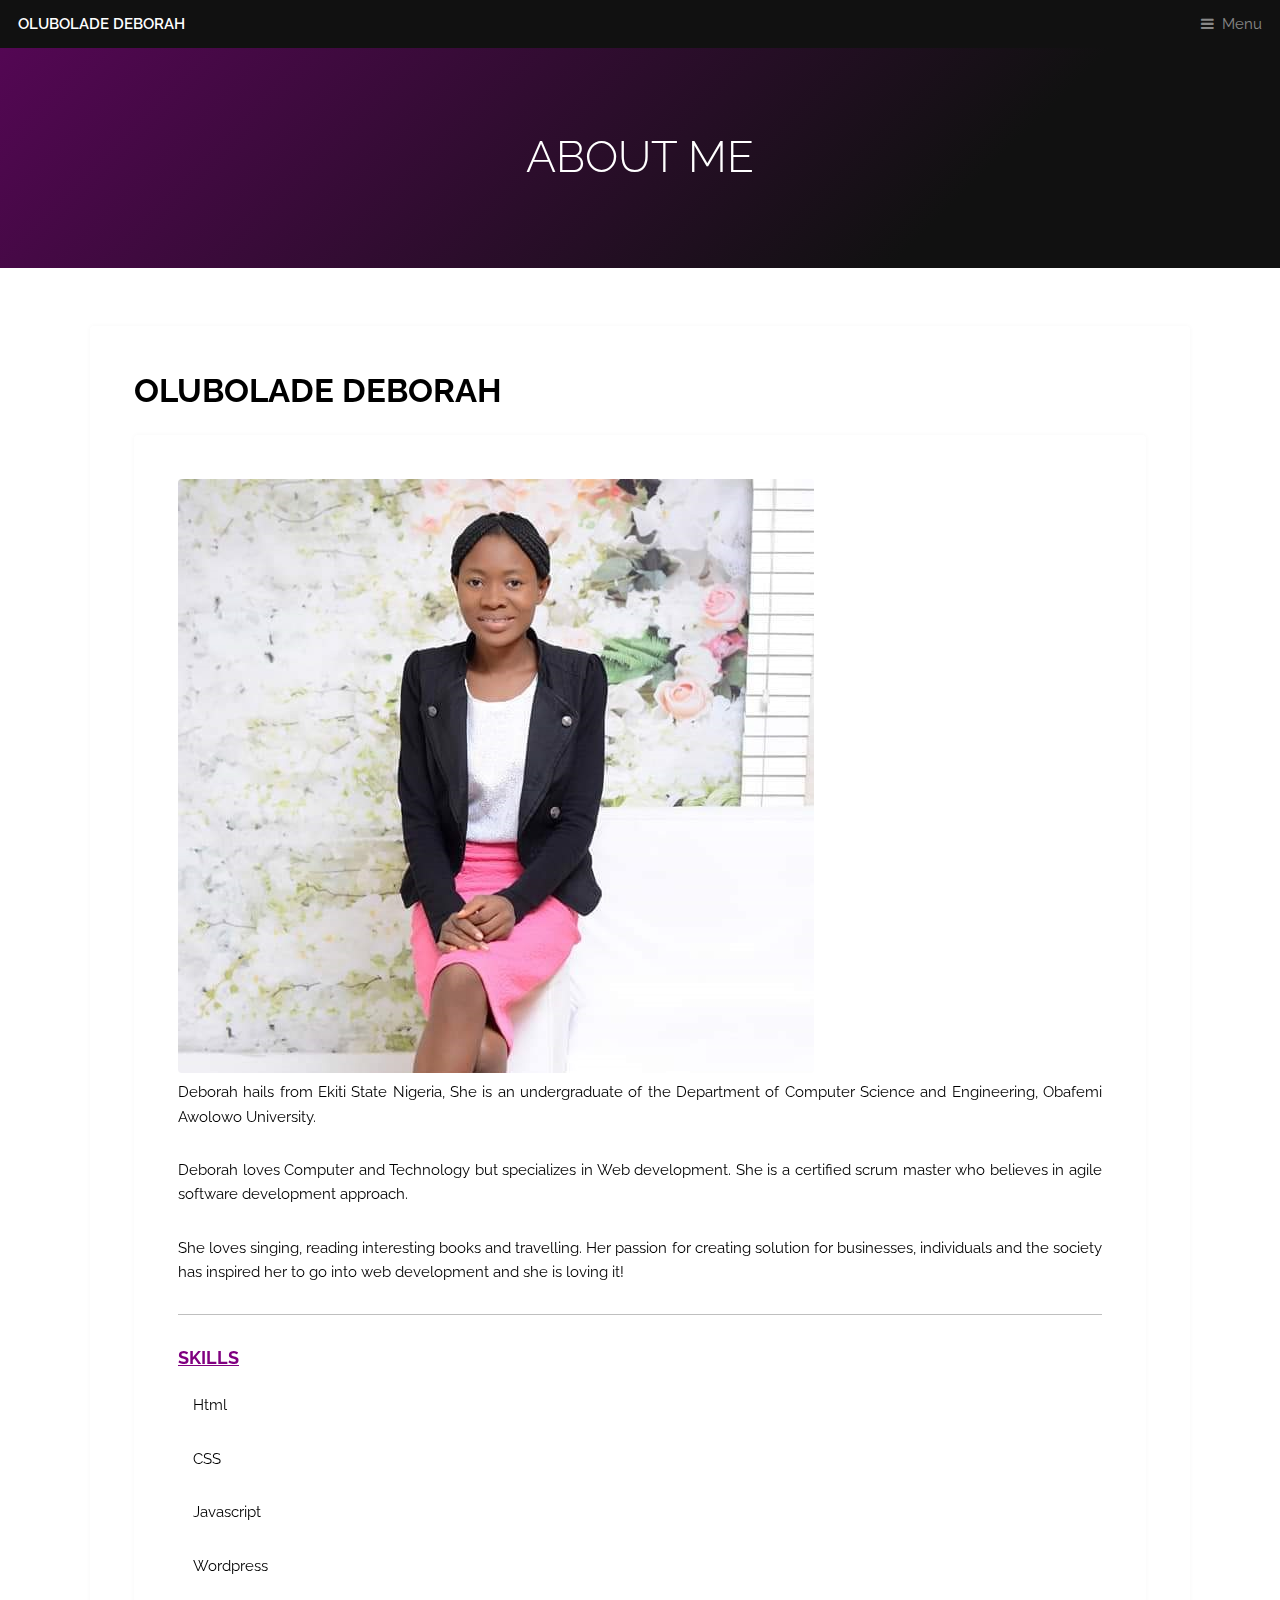
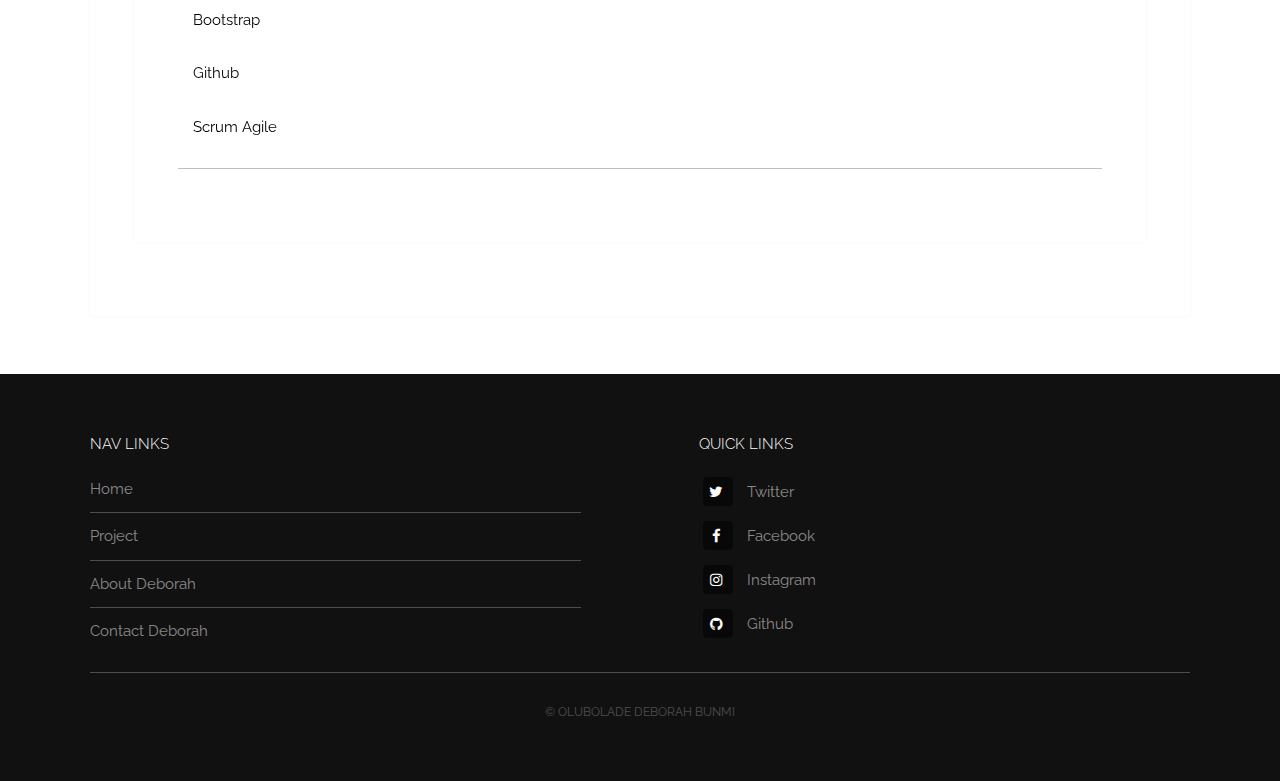
==== About Deborah.html @ fe89355e "Update About Deborah.html" ====
<!DOCTYPE HTML>

<html>
	<head>
		<title>OLUBOLADE DEBORAH</title>
		<meta charset="utf-8" />
		<meta name="viewport" content="width=device-width, initial-scale=1, user-scalable=no" />
		<meta name="description" content="" />
		<meta name="keywords" content="" />
		<link rel="stylesheet" href="main2.css" />
	</head>
	<body class="is-preload">

		<!-- Header -->
			<header id="header">
				<a class="logo" href="index.html">OLUBOLADE DEBORAH</a>
				<nav>
					<a href="#menu">Menu</a>
				</nav>
			</header>

		<!-- Nav -->
			<nav id="menu">
				<ul class="links">
					<li><a href="index.html">Home</a></li>
					<li><a href="project.html">Projects</a></li>
					<li><a href="About Deborah.html">About Me</a></li>
					<li><a href="Contact.html">Contact Deborah</a></li>
				</ul>
			</nav>

		<!-- Heading -->
			<div id="heading" >
				<h1>ABOUT ME</h1>
			</div>

		<!-- Main -->
		
			<section id="main" class="wrapper">
				<div class="inner">
					<div class="content">
						<header>
							<h2 style="margin-right:150px;font-weight:bold; color:black;">Olubolade Deborah</h2>
						</header>

						<div class="content">
							<div class="image">
												<img src="deblady.jpg" alt="debby" class="responsive" width="600" height="400" />
											</div>
						<p style="text-align:justify;font-size:11;">Deborah hails from Ekiti State Nigeria, She is an undergraduate of the Department of Computer Science and Engineering, Obafemi Awolowo University.</p> <p style="text-align:justify;font-size:11pt;">Deborah loves Computer and Technology but specializes in Web development. She is a certified scrum master who believes in agile software development approach.</p> <p style="text-align:justify;font-size:11pt;"> She loves singing, reading interesting books and travelling. Her passion for creating solution for businesses, individuals and the society has inspired her to go into web development and she is loving it!</p>

							<hr>
							<h3 style=" color:purple; font-weight: bold;"><u>Skills</u></h3>
							<ul>Html</ul>
							<ul>CSS</ul>
							<ul>Javascript</ul>
							<ul>Wordpress</ul>
							<ul>Bootstrap</ul>
							<ul>Github</ul>
							<ul>Scrum Agile</ul> </p>
						<hr />
                       				</div>
				</div>
               
			</section>

		<!-- Footer -->
			   <!-- Footer -->
               <footer id="footer">
				<div class="inner">
					<div class="content">
						
						<section>
							<h4>Nav links</h4>
							<ul class="alt">
								<li><a href="index.html">Home</a></li>
								<li><a href="project.html">Project</a></li>
								<li><a href="About Deborah.html">About Deborah</a></li>
								 <li><a href="Contact.html">Contact Deborah</a></li>
							</ul>
						</section>
						<section>
							<h4>Quick Links</h4>
							<ul class="plain">
								<li><a href="https://twitter.com/OluboladeDebor1"><i class="icon fa-twitter">&nbsp;</i>Twitter</a></li>
							<li><a href="https://facebook.com/deborah.olubolade/"><i class="icon fa-facebook">&nbsp;</i>Facebook</a></li>
							<li><a href="https://www.instagram.com/deboraholubolade5697d/"><i class="icon fa-instagram">&nbsp;</i>Instagram</a></li>
							<li><a href="https://github.com/oluboladedeb"><i class="icon fa-github">&nbsp;</i>Github</a></li>
							</ul>
						</section>
					</div>
					<div class="copyright">
						&copy; OLUBOLADE DEBORAH BUNMI
					</div>
				</div>
			</footer>

		<!-- Scripts -->
			<script src="jquery.min.js"></script>
			<script src="browser.min.js"></script>
			<script src="breakpoints.min.js"></script>
			<script src="util.js"></script>
			<script src="main.js"></script>

	</body>
</html>
---- main2.css ----
@import url(font-awesome.min.css);
@import url("https://fonts.googleapis.com/css?family=Raleway:200,300,400,500,600");
/* Basic */
@-ms-viewport {
  width: device-width; }
body {
  -ms-overflow-style: scrollbar; }

@media screen and (max-width: 480px) {
  html, body {
    min-width: 320px; } }
html {
  box-sizing: border-box; }

*, *:before, *:after {
  box-sizing: inherit; }

body {
  background: #ffffff; }
  body.is-preload *, body.is-preload *:before, body.is-preload *:after {
    -moz-animation: none !important;
    -webkit-animation: none !important;
    -ms-animation: none !important;
    animation: none !important;
    -moz-transition: none !important;
    -webkit-transition: none !important;
    -ms-transition: none !important;
    transition: none !important; }

html, body, div, span, applet, object,
iframe, h1, h2, h3, h4, h5, h6, p, blockquote,
pre, a, abbr, acronym, address, big, cite,
code, del, dfn, em, img, ins, kbd, q, s, samp,
small, strike, strong, sub, sup, tt, var, b,
u, i, center, dl, dt, dd, ol, ul, li, fieldset,
form, label, legend, table, caption, tbody,
tfoot, thead, tr, th, td, article, aside,
canvas, details, embed, figure, figcaption,
footer, header, hgroup, menu, nav, output, ruby,
section, summary, time, mark, audio, video {
  margin: 0;
  padding: 0;
  border: 0;
  font-size: 100%;
  font: inherit;
  vertical-align: baseline; }

article, aside, details, figcaption, figure,
footer, header, hgroup, menu, nav, section {
  display: block; }

body {
  line-height: 1; }

ol, ul {
  list-style: none; }

blockquote, q {
  quotes: none; }
  blockquote:before, blockquote:after, q:before, q:after {
    content: '';
    content: none; }

table {
  border-collapse: collapse;
  border-spacing: 0; }

body {
  -webkit-text-size-adjust: none; }

mark {
  background-color: transparent;
  color: inherit; }

input::-moz-focus-inner {
  border: 0;
  padding: 0; }

input, select, textarea {
  -moz-appearance: none;
  -webkit-appearance: none;
  -ms-appearance: none;
  appearance: none; }

  .responsive {
    width: 100%;
    height: auto;
  }

  .rectangle {
    width: 100%;
    height: auto;
  }

/* Typography */
html {
  font-size: 13pt; }
  @media screen and (max-width: 1680px) {
    html {
      font-size: 11pt; } }
  @media screen and (max-width: 980px) {
    html {
      font-size: 12pt; } }
  @media screen and (max-width: 480px) {
    html {
      font-size: 11pt; } }

body {
  background-color: #ffffff;
  color:#000000; }

body, input, select, textarea {
  font-family: "Raleway", Arial, Helvetica, sans-serif;
  font-weight: 400;
  font-size: 1rem;
  line-height: 1.65; }

a {
  -moz-transition: color 0.2s ease-in-out;
  -webkit-transition: color 0.2s ease-in-out;
  -ms-transition: color 0.2s ease-in-out;
  transition: color 0.2s ease-in-out;
  text-decoration: underline; }
  a:hover {
    text-decoration: none; }

strong, b {
  font-weight: 600; }

em, i {
  font-style: italic; }

p {
  margin: 0 0 2rem 0; }

header.special {
  text-align: center;
  margin-bottom: 4rem; }
  header.special p {
    max-width: 75%;
    margin-left: auto;
    margin-right: auto; }

h1, h2, h3, h4, h5, h6 {
  font-weight: 300;
  line-height: 1.5;
  text-transform: uppercase;
  margin: 0 0 1.5rem 0; }
  h1 a, h2 a, h3 a, h4 a, h5 a, h6 a {
    color: inherit;
    text-decoration: none; }

h1 {
  font-size: 3rem;
  line-height: 1.2; }

h2 {
  font-size: 2.25rem;
  line-height: 1.3; }

h3 {
  font-size: 1.25rem; }

h4 {
  font-size: 1rem; }

h5 {
  font-size: 0.9rem; }

h6 {
  font-size: 0.7rem; }

@media screen and (max-width: 736px) {
  h1 {
    font-size: 2.75rem;
    line-height: 1.3; }

  h2 {
    font-size: 1.75rem;
    line-height: 1.5; }

  h3 {
    font-size: 1.25rem; } }
sub {
  font-size: 0.8rem;
  position: relative;
  top: 0.5rem; }

sup {
  font-size: 0.8rem;
  position: relative;
  top: -0.5rem; }

blockquote {
  border-left: solid 0.5rem;
  font-style: italic;
  margin: 0 0 2rem 0;
  padding: 1rem 0 1rem 2rem; }

code {
  border-radius: 4px;
  border: solid 1px;
  font-family: "Courier New", monospace;
  font-size: 0.9rem;
  margin: 0 0.25rem;
  padding: 0.25rem 0.65rem; }

pre {
  -webkit-overflow-scrolling: touch;
  font-family: "Courier New", monospace;
  font-size: 0.9rem;
  margin: 0 0 2rem 0; }
  pre code {
    display: block;
    line-height: 1.75;
    padding: 1rem 1.5rem;
    overflow-x: auto; }

hr {
  border: 0;
  border-bottom: solid 1px;
  margin: 2rem 0; }
  hr.major {
    margin: 4rem 0; }

input, select, textarea {
  color: #555555; }

a {
  color: #ce1b28; }

strong, b {
  color: #555555; }

h1, h2, h3, h4, h5, h6 {
  color: #555555; }

blockquote {
  border-left-color: rgba(0, 0, 0, 0.25); }

code {
  background: rgba(0, 0, 0, 0.075);
  border-color: rgba(0, 0, 0, 0.25); }

hr {
  border-bottom-color: rgba(0, 0, 0, 0.25); }

/* Inner */
.inner {
  margin: 0 auto;
  width: 75rem;
  max-width: calc(100% - 6rem); }
  @media screen and (max-width: 480px) {
    .inner {
      max-width: calc(100% - 3rem); } }

/* Button */
input[type="submit"],
input[type="reset"],
input[type="button"],
button,
.button {
  -moz-appearance: none;
  -webkit-appearance: none;
  -ms-appearance: none;
  appearance: none;
  -moz-transition: background-color 0.2s ease-in-out, box-shadow 0.2s ease-in-out, color 0.2s ease-in-out;
  -webkit-transition: background-color 0.2s ease-in-out, box-shadow 0.2s ease-in-out, color 0.2s ease-in-out;
  -ms-transition: background-color 0.2s ease-in-out, box-shadow 0.2s ease-in-out, color 0.2s ease-in-out;
  transition: background-color 0.2s ease-in-out, box-shadow 0.2s ease-in-out, color 0.2s ease-in-out;
  border: 0;
  border-radius: 4px;
  cursor: pointer;
  display: inline-block;
  font-weight: 600;
  height: 3.25rem;
  line-height: 3.25rem;
  padding: 0 1.75rem;
  text-align: center;
  text-decoration: none;
  white-space: nowrap; }
  input[type="submit"].small,
  input[type="reset"].small,
  input[type="button"].small,
  button.small,
  .button.small {
    font-size: 0.8rem;
    height: 2.4375rem;
    line-height: 2.4375rem;
    padding: 0 1.25rem; }
  input[type="submit"].large,
  input[type="reset"].large,
  input[type="button"].large,
  button.large,
  .button.large {
    font-size: 1.35rem;
    height: 4.0625rem;
    line-height: 4.0625rem;
    padding: 0 2rem; }
  input[type="submit"].wide,
  input[type="reset"].wide,
  input[type="button"].wide,
  button.wide,
  .button.wide {
    min-width: 13rem; }
  input[type="submit"].icon:before,
  input[type="reset"].icon:before,
  input[type="button"].icon:before,
  button.icon:before,
  .button.icon:before {
    margin-right: 0.5rem; }
  input[type="submit"].fit,
  input[type="reset"].fit,
  input[type="button"].fit,
  button.fit,
  .button.fit {
    width: 100%; }
  input[type="submit"].disabled, input[type="submit"]:disabled,
  input[type="reset"].disabled,
  input[type="reset"]:disabled,
  input[type="button"].disabled,
  input[type="button"]:disabled,
  button.disabled,
  button:disabled,
  .button.disabled,
  .button:disabled {
    pointer-events: none;
    opacity: 0.25; }

input[type="submit"],
input[type="reset"],
input[type="button"],
button,
.button {
  background-color: transparent;
  box-shadow: inset 0 0 0 1px #555555;
  color: #555555 !important; }
  input[type="submit"]:hover,
  input[type="reset"]:hover,
  input[type="button"]:hover,
  button:hover,
  .button:hover {
    box-shadow: inset 0 0 0 1px #ce1b28;
    color: #ce1b28 !important; }
    input[type="submit"]:hover:active,
    input[type="reset"]:hover:active,
    input[type="button"]:hover:active,
    button:hover:active,
    .button:hover:active {
      background-color: rgba(206, 27, 40, 0.25); }
  input[type="submit"].primary,
  input[type="reset"].primary,
  input[type="button"].primary,
  button.primary,
  .button.primary {
    box-shadow: none;
    background-color: #ce1b28;
    color: #ffffff !important; }
    input[type="submit"].primary:hover,
    input[type="reset"].primary:hover,
    input[type="button"].primary:hover,
    button.primary:hover,
    .button.primary:hover {
      background-color: #e2212f;
      box-shadow: none; }
      input[type="submit"].primary:hover:active,
      input[type="reset"].primary:hover:active,
      input[type="button"].primary:hover:active,
      button.primary:hover:active,
      .button.primary:hover:active {
        background-color: #b71824; }

/* Form */
form {
  margin: 0 0 2rem 0; }

input[type="text"],
input[type="password"],
input[type="email"],
input[type="tel"],
input[type="search"],
input[type="url"],
select,
textarea {
  -moz-appearance: none;
  -webkit-appearance: none;
  -ms-appearance: none;
  appearance: none;
  border-radius: 4px;
  border: none;
  border: solid 1px;
  color: inherit;
  display: block;
  outline: 0;
  padding: 0 1rem;
  text-decoration: none;
  width: 100%; }
  input[type="text"]:invalid,
  input[type="password"]:invalid,
  input[type="email"]:invalid,
  input[type="tel"]:invalid,
  input[type="search"]:invalid,
  input[type="url"]:invalid,
  select:invalid,
  textarea:invalid {
    box-shadow: none; }

label {
  display: block;
  font-size: 1rem;
  font-weight: 600;
  margin: 0 0 1rem 0; }

input[type="text"],
input[type="password"],
input[type="email"],
input[type="tel"],
input[type="search"],
input[type="url"] {
  height: 3.25rem; }

select {
  background-size: 1.25rem;
  background-repeat: no-repeat;
  background-position: calc(100% - 1rem) center;
  height: 3.25rem;
  padding-right: 3.25rem;
  text-overflow: ellipsis; }
  select:focus::-ms-value {
    background-color: transparent; }
  select::-ms-expand {
    display: none; }

textarea {
  padding: 0.75rem 1rem; }

input[type="checkbox"],
input[type="radio"] {
  -moz-appearance: none;
  -webkit-appearance: none;
  -ms-appearance: none;
  appearance: none;
  display: block;
  float: left;
  margin-right: -2rem;
  opacity: 0;
  width: 1rem;
  z-index: -1; }
  input[type="checkbox"] + label,
  input[type="radio"] + label {
    text-decoration: none;
    cursor: pointer;
    display: inline-block;
    font-size: 1rem;
    font-weight: 400;
    padding-left: 2.825rem;
    padding-right: 0.875rem;
    position: relative; }
    input[type="checkbox"] + label:before,
    input[type="radio"] + label:before {
      -moz-osx-font-smoothing: grayscale;
      -webkit-font-smoothing: antialiased;
      font-family: FontAwesome;
      font-style: normal;
      font-weight: normal;
      text-transform: none !important; }
    input[type="checkbox"] + label:before,
    input[type="radio"] + label:before {
      border-radius: 4px;
      border: solid 1px;
      content: '';
      display: inline-block;
      height: 1.95rem;
      left: 0;
      line-height: 1.86875rem;
      position: absolute;
      text-align: center;
      top: -0.1625rem;
      width: 1.95rem; }
  input[type="checkbox"]:checked + label:before,
  input[type="radio"]:checked + label:before {
    content: '\f00c'; }

input[type="checkbox"] + label:before {
  border-radius: 4px; }

input[type="radio"] + label:before {
  border-radius: 100%; }

::-webkit-input-placeholder {
  opacity: 1.0; }

:-moz-placeholder {
  opacity: 1.0; }

::-moz-placeholder {
  opacity: 1.0; }

:-ms-input-placeholder {
  opacity: 1.0; }

label {
  color: #555555; }

input[type="text"],
input[type="password"],
input[type="email"],
input[type="tel"],
input[type="search"],
input[type="url"],
select,
textarea {
  background-color: rgba(0, 0, 0, 0.075);
  border-color: rgba(0, 0, 0, 0.25); }
  input[type="text"]:focus,
  input[type="password"]:focus,
  input[type="email"]:focus,
  input[type="tel"]:focus,
  input[type="search"]:focus,
  input[type="url"]:focus,
  select:focus,
  textarea:focus {
    border-color: #ce1b28;
    box-shadow: 0 0 0 1px #ce1b28; }

select {
  background-image: url("data:image/svg+xml;charset=utf8,%3Csvg xmlns='http://www.w3.org/2000/svg' width='40' height='40' preserveAspectRatio='none' viewBox='0 0 40 40'%3E%3Cpath d='M9.4,12.3l10.4,10.4l10.4-10.4c0.2-0.2,0.5-0.4,0.9-0.4c0.3,0,0.6,0.1,0.9,0.4l3.3,3.3c0.2,0.2,0.4,0.5,0.4,0.9 c0,0.4-0.1,0.6-0.4,0.9L20.7,31.9c-0.2,0.2-0.5,0.4-0.9,0.4c-0.3,0-0.6-0.1-0.9-0.4L4.3,17.3c-0.2-0.2-0.4-0.5-0.4-0.9 c0-0.4,0.1-0.6,0.4-0.9l3.3-3.3c0.2-0.2,0.5-0.4,0.9-0.4S9.1,12.1,9.4,12.3z' fill='rgba(0, 0, 0, 0.25)' /%3E%3C/svg%3E"); }
  select option {
    color: #444444;
    background-color: #ffffff; }

input[type="checkbox"] + label,
input[type="radio"] + label {
  color: #444444; }
  input[type="checkbox"] + label:before,
  input[type="radio"] + label:before {
    background: rgba(0, 0, 0, 0.075);
    border-color: rgba(0, 0, 0, 0.25); }
input[type="checkbox"]:checked + label:before,
input[type="radio"]:checked + label:before {
  background-color: #ce1b28;
  border-color: #ce1b28;
  color: #ffffff; }
input[type="checkbox"]:focus + label:before,
input[type="radio"]:focus + label:before {
  border-color: #ce1b28;
  box-shadow: 0 0 0 1px #ce1b28; }

::-webkit-input-placeholder {
  color: #bbbbbb !important; }

:-moz-placeholder {
  color: #bbbbbb !important; }

::-moz-placeholder {
  color: #bbbbbb !important; }

:-ms-input-placeholder {
  color: #bbbbbb !important; }

/* List */
ol {
  list-style: decimal;
  margin: 0 0 2rem 0;
  padding-left: 1.25rem; }
  ol li {
    padding-left: 0.25rem; }

ul {
  list-style: disc;
  margin: 0 0 2rem 0;
  padding-left: 1rem; }
  ul li {
    padding-left: 0.325rem; }
  ul.plain {
    list-style: none;
    padding-left: 0; }
    ul.plain li {
      margin-bottom: 1rem; }
      ul.plain li .icon {
        border-radius: 4px;
        color: #ffffff;
        display: inline-block;
        margin-right: 1rem;
        text-align: center;
        width: 2rem;
        height: 2rem;
        line-height: 2rem;
        background: rgba(0, 0, 0, 0.5); }
  ul.alt {
    list-style: none;
    padding-left: 0; }
    ul.alt li {
      border-top: solid 1px;
      padding: 0.75rem 0; }
      ul.alt li:first-child {
        border-top: 0;
        padding-top: 0; }
      ul.alt li:last-child {
        padding-bottom: 0; }

dl {
  margin: 0 0 2rem 0; }
  dl dt {
    display: block;
    font-weight: 600;
    margin: 0 0 1rem 0; }
  dl dd {
    margin-left: 1.5rem; }

ul.alt li {
  border-top-color: rgba(0, 0, 0, 0.25); }

/* Table */
.table-wrapper {
  -webkit-overflow-scrolling: touch;
  overflow-x: auto; }

table {
  margin: 0 0 2rem 0;
  width: 100%; }
  table tbody tr {
    border: solid 1px;
    border-left: 0;
    border-right: 0; }
  table td {
    padding: 0.75rem 0.75rem; }
  table th {
    font-size: 0.9rem;
    font-weight: 600;
    padding: 0 0.75rem 0.75rem 0.75rem;
    text-align: left; }
  table thead {
    border-bottom: solid 2px; }
  table tfoot {
    border-top: solid 2px; }
  table.alt {
    border-collapse: separate; }
    table.alt tbody tr td {
      border: solid 1px;
      border-left-width: 0;
      border-top-width: 0; }
      table.alt tbody tr td:first-child {
        border-left-width: 1px; }
    table.alt tbody tr:first-child td {
      border-top-width: 1px; }
    table.alt thead {
      border-bottom: 0; }
    table.alt tfoot {
      border-top: 0; }

table tbody tr {
  border-color: rgba(0, 0, 0, 0.25); }
  table tbody tr:nth-child(2n + 1) {
    background-color: rgba(0, 0, 0, 0.075); }
table th {
  color: #555555; }
table thead {
  border-bottom-color: rgba(0, 0, 0, 0.25); }
table tfoot {
  border-top-color: rgba(0, 0, 0, 0.25); }
table.alt tbody tr td {
  border-color: rgba(0, 0, 0, 0.25); }

/* Highlights */
.highlights {
  width: 100%;
  margin: 2.5rem 0;
  display: -moz-flex;
  display: -webkit-flex;
  display: -ms-flex;
  display: flex;
  -moz-flex-wrap: wrap;
  -webkit-flex-wrap: wrap;
  -ms-flex-wrap: wrap;
  flex-wrap: wrap;
  -moz-align-items: -moz-stretch;
  -webkit-align-items: -webkit-stretch;
  -ms-align-items: -ms-stretch;
  align-items: stretch; }
  .highlights > * {
    -moz-flex-shrink: 1;
    -webkit-flex-shrink: 1;
    -ms-flex-shrink: 1;
    flex-shrink: 1;
    -moz-flex-grow: 0;
    -webkit-flex-grow: 0;
    -ms-flex-grow: 0;
    flex-grow: 0; }
  .highlights > * {
    width: 33.3333333333%; }
  .highlights > * {
    padding: 1.5rem;
    width: calc(33.3333333333% + 1rem); }
  .highlights > :nth-child(-n + 3) {
    padding-top: 0; }
  .highlights > :nth-last-child(-n + 3) {
    padding-bottom: 0; }
  .highlights > :nth-child(3n + 1) {
    padding-left: 0; }
  .highlights > :nth-child(3n) {
    padding-right: 0; }
  .highlights > :nth-child(3n + 1),
  .highlights > :nth-child(3n) {
    width: calc(33.3333333333% + -0.5rem); }
  .highlights .content {
    border-radius: 4px;
    height: 100%;
    padding: 3rem;
    text-align: center; }
    .highlights .content .icon {
      font-size: 5rem; }
  .highlights > div > :last-child {
    margin-bottom: 0; }
  @media screen and (max-width: 980px) {
    .highlights > * {
      width: 50%; }
    .highlights > * {
      padding: 1rem;
      width: calc(33.3333333333% + 0.6666666667rem); }
    .highlights > :nth-child(-n + 3) {
      padding-top: 1rem; }
    .highlights > :nth-last-child(-n + 3) {
      padding-bottom: 1rem; }
    .highlights > :nth-child(3n + 1) {
      padding-left: 1rem; }
    .highlights > :nth-child(3n) {
      padding-right: 1rem; }
    .highlights > :nth-child(3n + 1),
    .highlights > :nth-child(3n) {
      padding: 1rem;
      width: calc(50% + 1rem); }
    .highlights > * {
      padding: 1rem;
      width: calc(50% + 1rem); }
    .highlights > :nth-child(-n + 2) {
      padding-top: 0; }
    .highlights > :nth-last-child(-n + 2) {
      padding-bottom: 0; }
    .highlights > :nth-child(2n + 1) {
      padding-left: 0; }
    .highlights > :nth-child(2n) {
      padding-right: 0; }
    .highlights > :nth-child(2n + 1),
    .highlights > :nth-child(2n) {
      width: calc(50% + 0rem); }
    .highlights .content {
      padding: 2rem; } }
  @media screen and (max-width: 736px) {
    .highlights > * {
      width: 100%; }
    .highlights > * {
      padding: 1rem;
      width: calc(33.3333333333% + 0.6666666667rem); }
    .highlights > :nth-child(-n + 3) {
      padding-top: 1rem; }
    .highlights > :nth-last-child(-n + 3) {
      padding-bottom: 1rem; }
    .highlights > :nth-child(3n + 1) {
      padding-left: 1rem; }
    .highlights > :nth-child(3n) {
      padding-right: 1rem; }
    .highlights > :nth-child(3n + 1),
    .highlights > :nth-child(3n) {
      padding: 1rem;
      width: calc(100% + 2rem); }
    .highlights > * {
      padding: 1rem;
      width: calc(50% + 1rem); }
    .highlights > :nth-child(-n + 2) {
      padding-top: 1rem; }
    .highlights > :nth-last-child(-n + 2) {
      padding-bottom: 1rem; }
    .highlights > :nth-child(2n + 1) {
      padding-left: 1rem; }
    .highlights > :nth-child(2n) {
      padding-right: 1rem; }
    .highlights > :nth-child(2n + 1),
    .highlights > :nth-child(2n) {
      padding: 1rem;
      width: calc(100% + 2rem); }
    .highlights > * {
      padding: 1rem;
      width: calc(100% + 2rem); }
    .highlights > :nth-child(-n + 1) {
      padding-top: 0; }
    .highlights > :nth-last-child(-n + 1) {
      padding-bottom: 0; }
    .highlights > :nth-child(1n + 1) {
      padding-left: 0; }
    .highlights > :nth-child(1n) {
      padding-right: 0; }
    .highlights > :nth-child(1n + 1),
    .highlights > :nth-child(1n) {
      width: calc(100% + 1rem); } }

.highlights .content {
  background: #ffffff;
  box-shadow: 0px 0px 4px 1px rgba(0, 0, 0, 0.025); }

  /*contact input*/
  .form-control{
    width:100px;
    height:auto;
  }

  /*eduweb*/
.debbypro {
  width: 100%;
  height: auto;
}
.edusite
{
  width: 100%;
  height: auto;
}
/*vic store*/
.bagpro {
  width: 100%;
  height: auto;
}

.healthpro {
  width: 100%;
  height: auto;
}

.lanpro {
  width: 100%;
  height: auto;
}
/* Testimonials */
.testimonials {
  margin: 2.5rem 0;
  width: 100%;
  display: -moz-flex;
  display: -webkit-flex;
  display: -ms-flex;
  display: flex;
  -moz-flex-wrap: wrap;
  -webkit-flex-wrap: wrap;
  -ms-flex-wrap: wrap;
  flex-wrap: wrap;
  -moz-align-items: -moz-stretch;
  -webkit-align-items: -webkit-stretch;
  -ms-align-items: -ms-stretch;
  align-items: stretch; }
  .testimonials > * {
    -moz-flex-shrink: 1;
    -webkit-flex-shrink: 1;
    -ms-flex-shrink: 1;
    flex-shrink: 1;
    -moz-flex-grow: 0;
    -webkit-flex-grow: 0;
    -ms-flex-grow: 0;
    flex-grow: 0; }
  .testimonials > * {
    width: 33.3333333333%; }
  .testimonials > * {
    padding: 1.5rem;
    width: calc(33.3333333333% + 1rem); }
  .testimonials > :nth-child(-n + 3) {
    padding-top: 0; }
  .testimonials > :nth-last-child(-n + 3) {
    padding-bottom: 0; }
  .testimonials > :nth-child(3n + 1) {
    padding-left: 0; }
  .testimonials > :nth-child(3n) {
    padding-right: 0; }
  .testimonials > :nth-child(3n + 1),
  .testimonials > :nth-child(3n) {
    width: calc(33.3333333333% + -0.5rem); }
  .testimonials .content {
    border-radius: 4px;
    height: 100%;
    padding: 3rem; }
    .testimonials .content .author {
      display: -moz-flex;
      display: -webkit-flex;
      display: -ms-flex;
      display: flex;
      -moz-align-items: center;
      -webkit-align-items: center;
      -ms-align-items: center;
      align-items: center; }
      .testimonials .content .author blockquote {
        margin: 0; }
      .testimonials .content .author .image {
        margin-right: 2rem;
        width: 20%; }
        .testimonials .content .author .image img {
          border-radius: 100%;
          max-width: 100%; }
    .testimonials .content .credit {
      font-size: 0.75rem; }
    .testimonials .content p:last-child {
      margin: 0; }
  .testimonials > div > :last-child {
    margin-bottom: 0; }
  @media screen and (max-width: 980px) {
    .testimonials > * {
      width: 50%; }
    .testimonials > * {
      padding: 1rem;
      width: calc(33.3333333333% + 0.6666666667rem); }
    .testimonials > :nth-child(-n + 3) {
      padding-top: 1rem; }
    .testimonials > :nth-last-child(-n + 3) {
      padding-bottom: 1rem; }
    .testimonials > :nth-child(3n + 1) {
      padding-left: 1rem; }
    .testimonials > :nth-child(3n) {
      padding-right: 1rem; }
    .testimonials > :nth-child(3n + 1),
    .testimonials > :nth-child(3n) {
      padding: 1rem;
      width: calc(50% + 1rem); }
    .testimonials > * {
      padding: 1rem;
      width: calc(50% + 1rem); }
    .testimonials > :nth-child(-n + 2) {
      padding-top: 0; }
    .testimonials > :nth-last-child(-n + 2) {
      padding-bottom: 0; }
    .testimonials > :nth-child(2n + 1) {
      padding-left: 0; }
    .testimonials > :nth-child(2n) {
      padding-right: 0; }
    .testimonials > :nth-child(2n + 1),
    .testimonials > :nth-child(2n) {
      width: calc(50% + 0rem); }
    .testimonials .content {
      padding: 2rem; } }
  @media screen and (max-width: 736px) {
    .testimonials > * {
      width: 100%; }
    .testimonials > * {
      padding: 1rem;
      width: calc(33.3333333333% + 0.6666666667rem); }
    .testimonials > :nth-child(-n + 3) {
      padding-top: 1rem; }
    .testimonials > :nth-last-child(-n + 3) {
      padding-bottom: 1rem; }
    .testimonials > :nth-child(3n + 1) {
      padding-left: 1rem; }
    .testimonials > :nth-child(3n) {
      padding-right: 1rem; }
    .testimonials > :nth-child(3n + 1),
    .testimonials > :nth-child(3n) {
      padding: 1rem;
      width: calc(100% + 2rem); }
    .testimonials > * {
      padding: 1rem;
      width: calc(50% + 1rem); }
    .testimonials > :nth-child(-n + 2) {
      padding-top: 1rem; }
    .testimonials > :nth-last-child(-n + 2) {
      padding-bottom: 1rem; }
    .testimonials > :nth-child(2n + 1) {
      padding-left: 1rem; }
    .testimonials > :nth-child(2n) {
      padding-right: 1rem; }
    .testimonials > :nth-child(2n + 1),
    .testimonials > :nth-child(2n) {
      padding: 1rem;
      width: calc(100% + 2rem); }
    .testimonials > * {
      padding: 1rem;
      width: calc(100% + 2rem); }
    .testimonials > :nth-child(-n + 1) {
      padding-top: 0; }
    .testimonials > :nth-last-child(-n + 1) {
      padding-bottom: 0; }
    .testimonials > :nth-child(1n + 1) {
      padding-left: 0; }
    .testimonials > :nth-child(1n) {
      padding-right: 0; }
    .testimonials > :nth-child(1n + 1),
    .testimonials > :nth-child(1n) {
      width: calc(100% + 1rem); } }

.testimonials .content {
  background: #ffffff;
  box-shadow: 0px 0px 4px 1px rgba(0, 0, 0, 0.025); }
  .testimonials .content .credit strong {
    color: #ce1b28; }

/* Actions */
ul.actions {
  display: -moz-flex;
  display: -webkit-flex;
  display: -ms-flex;
  display: flex;
  cursor: default;
  list-style: none;
  margin-left: -1rem;
  padding-left: 0; }
  ul.actions li {
    padding: 0 0 0 1rem;
    vertical-align: middle; }
  ul.actions.special {
    -moz-justify-content: center;
    -webkit-justify-content: center;
    -ms-justify-content: center;
    justify-content: center;
    width: calc(100% + 1rem); }
  ul.actions.stacked {
    -moz-flex-direction: column;
    -webkit-flex-direction: column;
    -ms-flex-direction: column;
    flex-direction: column;
    margin-left: 0; }
    ul.actions.stacked li {
      padding: 1.3rem 0 0 0; }
      ul.actions.stacked li:first-child {
        padding-top: 0; }
  ul.actions.fit {
    width: calc(100% + 1rem); }
    ul.actions.fit li {
      -moz-flex-grow: 1;
      -webkit-flex-grow: 1;
      -ms-flex-grow: 1;
      flex-grow: 1;
      -moz-flex-shrink: 1;
      -webkit-flex-shrink: 1;
      -ms-flex-shrink: 1;
      flex-shrink: 1;
      width: 100%; }
      ul.actions.fit li > * {
        width: 100%; }
    ul.actions.fit.stacked {
      width: 100%; }
  @media screen and (max-width: 480px) {
    ul.actions:not(.fixed) {
      -moz-flex-direction: column;
      -webkit-flex-direction: column;
      -ms-flex-direction: column;
      flex-direction: column;
      margin-left: 0;
      width: 100% !important; }
      ul.actions:not(.fixed) li {
        -moz-flex-grow: 1;
        -webkit-flex-grow: 1;
        -ms-flex-grow: 1;
        flex-grow: 1;
        -moz-flex-shrink: 1;
        -webkit-flex-shrink: 1;
        -ms-flex-shrink: 1;
        flex-shrink: 1;
        padding: 1rem 0 0 0;
        text-align: center;
        width: 100%; }
        ul.actions:not(.fixed) li > * {
          width: 100%; }
        ul.actions:not(.fixed) li:first-child {
          padding-top: 0; }
        ul.actions:not(.fixed) li input[type="submit"],
        ul.actions:not(.fixed) li input[type="reset"],
        ul.actions:not(.fixed) li input[type="button"],
        ul.actions:not(.fixed) li button,
        ul.actions:not(.fixed) li .button {
          width: 100%; }
          ul.actions:not(.fixed) li input[type="submit"].icon:before,
          ul.actions:not(.fixed) li input[type="reset"].icon:before,
          ul.actions:not(.fixed) li input[type="button"].icon:before,
          ul.actions:not(.fixed) li button.icon:before,
          ul.actions:not(.fixed) li .button.icon:before {
            margin-left: -0.5rem; } }

/* Grid */
.row {
  display: flex;
  flex-wrap: wrap;
  box-sizing: border-box; }
  .row > * {
    box-sizing: border-box; }
  .row.gtr-uniform > * > :last-child {
    margin-bottom: 0; }

.row > .imp {
  order: -1; }
.row > .col-1 {
  width: 8.3333333333%; }
.row > .off-1 {
  margin-left: 8.3333333333%; }
.row > .col-2 {
  width: 16.6666666667%; }
.row > .off-2 {
  margin-left: 16.6666666667%; }
.row > .col-3 {
  width: 25%; }
.row > .off-3 {
  margin-left: 25%; }
.row > .col-4 {
  width: 33.3333333333%; }
.row > .off-4 {
  margin-left: 33.3333333333%; }
.row > .col-5 {
  width: 41.6666666667%; }
.row > .off-5 {
  margin-left: 41.6666666667%; }
.row > .col-6 {
  width: 50%; }
.row > .off-6 {
  margin-left: 50%; }
.row > .col-7 {
  width: 58.3333333333%; }
.row > .off-7 {
  margin-left: 58.3333333333%; }
.row > .col-8 {
  width: 66.6666666667%; }
.row > .off-8 {
  margin-left: 66.6666666667%; }
.row > .col-9 {
  width: 75%; }
.row > .off-9 {
  margin-left: 75%; }
.row > .col-10 {
  width: 83.3333333333%; }
.row > .off-10 {
  margin-left: 83.3333333333%; }
.row > .col-11 {
  width: 91.6666666667%; }
.row > .off-11 {
  margin-left: 91.6666666667%; }
.row > .col-12 {
  width: 100%; }
.row > .off-12 {
  margin-left: 100%; }
.row.gtr-0 {
  margin-top: 0;
  margin-left: 0rem; }
  .row.gtr-0 > * {
    padding: 0 0 0 0rem; }
  .row.gtr-0.gtr-uniform {
    margin-top: 0rem; }
    .row.gtr-0.gtr-uniform > * {
      padding-top: 0rem; }
.row.gtr-25 {
  margin-top: 0;
  margin-left: -0.75rem; }
  .row.gtr-25 > * {
    padding: 0 0 0 0.75rem; }
  .row.gtr-25.gtr-uniform {
    margin-top: -0.75rem; }
    .row.gtr-25.gtr-uniform > * {
      padding-top: 0.75rem; }
.row.gtr-50 {
  margin-top: 0;
  margin-left: -1.5rem; }
  .row.gtr-50 > * {
    padding: 0 0 0 1.5rem; }
  .row.gtr-50.gtr-uniform {
    margin-top: -1.5rem; }
    .row.gtr-50.gtr-uniform > * {
      padding-top: 1.5rem; }
.row {
  margin-top: 0;
  margin-left: -3rem; }
  .row > * {
    padding: 0 0 0 3rem; }
  .row.gtr-uniform {
    margin-top: -3rem; }
    .row.gtr-uniform > * {
      padding-top: 3rem; }
.row.gtr-150 {
  margin-top: 0;
  margin-left: -4.5rem; }
  .row.gtr-150 > * {
    padding: 0 0 0 4.5rem; }
  .row.gtr-150.gtr-uniform {
    margin-top: -4.5rem; }
    .row.gtr-150.gtr-uniform > * {
      padding-top: 4.5rem; }
.row.gtr-200 {
  margin-top: 0;
  margin-left: -6rem; }
  .row.gtr-200 > * {
    padding: 0 0 0 6rem; }
  .row.gtr-200.gtr-uniform {
    margin-top: -6rem; }
    .row.gtr-200.gtr-uniform > * {
      padding-top: 6rem; }

@media screen and (max-width: 1680px) {
  .row {
    display: flex;
    flex-wrap: wrap;
    box-sizing: border-box; }
    .row > * {
      box-sizing: border-box; }
    .row.gtr-uniform > * > :last-child {
      margin-bottom: 0; }

  .row > .imp-xlarge {
    order: -1; }
  .row > .col-1-xlarge {
    width: 8.3333333333%; }
  .row > .off-1-xlarge {
    margin-left: 8.3333333333%; }
  .row > .col-2-xlarge {
    width: 16.6666666667%; }
  .row > .off-2-xlarge {
    margin-left: 16.6666666667%; }
  .row > .col-3-xlarge {
    width: 25%; }
  .row > .off-3-xlarge {
    margin-left: 25%; }
  .row > .col-4-xlarge {
    width: 33.3333333333%; }
  .row > .off-4-xlarge {
    margin-left: 33.3333333333%; }
  .row > .col-5-xlarge {
    width: 41.6666666667%; }
  .row > .off-5-xlarge {
    margin-left: 41.6666666667%; }
  .row > .col-6-xlarge {
    width: 50%; }
  .row > .off-6-xlarge {
    margin-left: 50%; }
  .row > .col-7-xlarge {
    width: 58.3333333333%; }
  .row > .off-7-xlarge {
    margin-left: 58.3333333333%; }
  .row > .col-8-xlarge {
    width: 66.6666666667%; }
  .row > .off-8-xlarge {
    margin-left: 66.6666666667%; }
  .row > .col-9-xlarge {
    width: 75%; }
  .row > .off-9-xlarge {
    margin-left: 75%; }
  .row > .col-10-xlarge {
    width: 83.3333333333%; }
  .row > .off-10-xlarge {
    margin-left: 83.3333333333%; }
  .row > .col-11-xlarge {
    width: 91.6666666667%; }
  .row > .off-11-xlarge {
    margin-left: 91.6666666667%; }
  .row > .col-12-xlarge {
    width: 100%; }
  .row > .off-12-xlarge {
    margin-left: 100%; }
  .row.gtr-0 {
    margin-top: 0;
    margin-left: 0rem; }
    .row.gtr-0 > * {
      padding: 0 0 0 0rem; }
    .row.gtr-0.gtr-uniform {
      margin-top: 0rem; }
      .row.gtr-0.gtr-uniform > * {
        padding-top: 0rem; }
  .row.gtr-25 {
    margin-top: 0;
    margin-left: -0.75rem; }
    .row.gtr-25 > * {
      padding: 0 0 0 0.75rem; }
    .row.gtr-25.gtr-uniform {
      margin-top: -0.75rem; }
      .row.gtr-25.gtr-uniform > * {
        padding-top: 0.75rem; }
  .row.gtr-50 {
    margin-top: 0;
    margin-left: -1.5rem; }
    .row.gtr-50 > * {
      padding: 0 0 0 1.5rem; }
    .row.gtr-50.gtr-uniform {
      margin-top: -1.5rem; }
      .row.gtr-50.gtr-uniform > * {
        padding-top: 1.5rem; }
  .row {
    margin-top: 0;
    margin-left: -3rem; }
    .row > * {
      padding: 0 0 0 3rem; }
    .row.gtr-uniform {
      margin-top: -3rem; }
      .row.gtr-uniform > * {
        padding-top: 3rem; }
  .row.gtr-150 {
    margin-top: 0;
    margin-left: -4.5rem; }
    .row.gtr-150 > * {
      padding: 0 0 0 4.5rem; }
    .row.gtr-150.gtr-uniform {
      margin-top: -4.5rem; }
      .row.gtr-150.gtr-uniform > * {
        padding-top: 4.5rem; }
  .row.gtr-200 {
    margin-top: 0;
    margin-left: -6rem; }
    .row.gtr-200 > * {
      padding: 0 0 0 6rem; }
    .row.gtr-200.gtr-uniform {
      margin-top: -6rem; }
      .row.gtr-200.gtr-uniform > * {
        padding-top: 6rem; } }
@media screen and (max-width: 1280px) {
  .row {
    display: flex;
    flex-wrap: wrap;
    box-sizing: border-box; }
    .row > * {
      box-sizing: border-box; }
    .row.gtr-uniform > * > :last-child {
      margin-bottom: 0; }

  .row > .imp-large {
    order: -1; }
  .row > .col-1-large {
    width: 8.3333333333%; }
  .row > .off-1-large {
    margin-left: 8.3333333333%; }
  .row > .col-2-large {
    width: 16.6666666667%; }
  .row > .off-2-large {
    margin-left: 16.6666666667%; }
  .row > .col-3-large {
    width: 25%; }
  .row > .off-3-large {
    margin-left: 25%; }
  .row > .col-4-large {
    width: 33.3333333333%; }
  .row > .off-4-large {
    margin-left: 33.3333333333%; }
  .row > .col-5-large {
    width: 41.6666666667%; }
  .row > .off-5-large {
    margin-left: 41.6666666667%; }
  .row > .col-6-large {
    width: 50%; }
  .row > .off-6-large {
    margin-left: 50%; }
  .row > .col-7-large {
    width: 58.3333333333%; }
  .row > .off-7-large {
    margin-left: 58.3333333333%; }
  .row > .col-8-large {
    width: 66.6666666667%; }
  .row > .off-8-large {
    margin-left: 66.6666666667%; }
  .row > .col-9-large {
    width: 75%; }
  .row > .off-9-large {
    margin-left: 75%; }
  .row > .col-10-large {
    width: 83.3333333333%; }
  .row > .off-10-large {
    margin-left: 83.3333333333%; }
  .row > .col-11-large {
    width: 91.6666666667%; }
  .row > .off-11-large {
    margin-left: 91.6666666667%; }
  .row > .col-12-large {
    width: 100%; }
  .row > .off-12-large {
    margin-left: 100%; }
  .row.gtr-0 {
    margin-top: 0;
    margin-left: 0rem; }
    .row.gtr-0 > * {
      padding: 0 0 0 0rem; }
    .row.gtr-0.gtr-uniform {
      margin-top: 0rem; }
      .row.gtr-0.gtr-uniform > * {
        padding-top: 0rem; }
  .row.gtr-25 {
    margin-top: 0;
    margin-left: -0.375rem; }
    .row.gtr-25 > * {
      padding: 0 0 0 0.375rem; }
    .row.gtr-25.gtr-uniform {
      margin-top: -0.375rem; }
      .row.gtr-25.gtr-uniform > * {
        padding-top: 0.375rem; }
  .row.gtr-50 {
    margin-top: 0;
    margin-left: -0.75rem; }
    .row.gtr-50 > * {
      padding: 0 0 0 0.75rem; }
    .row.gtr-50.gtr-uniform {
      margin-top: -0.75rem; }
      .row.gtr-50.gtr-uniform > * {
        padding-top: 0.75rem; }
  .row {
    margin-top: 0;
    margin-left: -1.5rem; }
    .row > * {
      padding: 0 0 0 1.5rem; }
    .row.gtr-uniform {
      margin-top: -1.5rem; }
      .row.gtr-uniform > * {
        padding-top: 1.5rem; }
  .row.gtr-150 {
    margin-top: 0;
    margin-left: -2.25rem; }
    .row.gtr-150 > * {
      padding: 0 0 0 2.25rem; }
    .row.gtr-150.gtr-uniform {
      margin-top: -2.25rem; }
      .row.gtr-150.gtr-uniform > * {
        padding-top: 2.25rem; }
  .row.gtr-200 {
    margin-top: 0;
    margin-left: -3rem; }
    .row.gtr-200 > * {
      padding: 0 0 0 3rem; }
    .row.gtr-200.gtr-uniform {
      margin-top: -3rem; }
      .row.gtr-200.gtr-uniform > * {
        padding-top: 3rem; } }
@media screen and (max-width: 980px) {
  .row {
    display: flex;
    flex-wrap: wrap;
    box-sizing: border-box; }
    .row > * {
      box-sizing: border-box; }
    .row.gtr-uniform > * > :last-child {
      margin-bottom: 0; }

  .row > .imp-medium {
    order: -1; }
  .row > .col-1-medium {
    width: 8.3333333333%; }
  .row > .off-1-medium {
    margin-left: 8.3333333333%; }
  .row > .col-2-medium {
    width: 16.6666666667%; }
  .row > .off-2-medium {
    margin-left: 16.6666666667%; }
  .row > .col-3-medium {
    width: 25%; }
  .row > .off-3-medium {
    margin-left: 25%; }
  .row > .col-4-medium {
    width: 33.3333333333%; }
  .row > .off-4-medium {
    margin-left: 33.3333333333%; }
  .row > .col-5-medium {
    width: 41.6666666667%; }
  .row > .off-5-medium {
    margin-left: 41.6666666667%; }
  .row > .col-6-medium {
    width: 50%; }
  .row > .off-6-medium {
    margin-left: 50%; }
  .row > .col-7-medium {
    width: 58.3333333333%; }
  .row > .off-7-medium {
    margin-left: 58.3333333333%; }
  .row > .col-8-medium {
    width: 66.6666666667%; }
  .row > .off-8-medium {
    margin-left: 66.6666666667%; }
  .row > .col-9-medium {
    width: 75%; }
  .row > .off-9-medium {
    margin-left: 75%; }
  .row > .col-10-medium {
    width: 83.3333333333%; }
  .row > .off-10-medium {
    margin-left: 83.3333333333%; }
  .row > .col-11-medium {
    width: 91.6666666667%; }
  .row > .off-11-medium {
    margin-left: 91.6666666667%; }
  .row > .col-12-medium {
    width: 100%; }
  .row > .off-12-medium {
    margin-left: 100%; }
  .row.gtr-0 {
    margin-top: 0;
    margin-left: 0rem; }
    .row.gtr-0 > * {
      padding: 0 0 0 0rem; }
    .row.gtr-0.gtr-uniform {
      margin-top: 0rem; }
      .row.gtr-0.gtr-uniform > * {
        padding-top: 0rem; }
  .row.gtr-25 {
    margin-top: 0;
    margin-left: -0.375rem; }
    .row.gtr-25 > * {
      padding: 0 0 0 0.375rem; }
    .row.gtr-25.gtr-uniform {
      margin-top: -0.375rem; }
      .row.gtr-25.gtr-uniform > * {
        padding-top: 0.375rem; }
  .row.gtr-50 {
    margin-top: 0;
    margin-left: -0.75rem; }
    .row.gtr-50 > * {
      padding: 0 0 0 0.75rem; }
    .row.gtr-50.gtr-uniform {
      margin-top: -0.75rem; }
      .row.gtr-50.gtr-uniform > * {
        padding-top: 0.75rem; }
  .row {
    margin-top: 0;
    margin-left: -1.5rem; }
    .row > * {
      padding: 0 0 0 1.5rem; }
    .row.gtr-uniform {
      margin-top: -1.5rem; }
      .row.gtr-uniform > * {
        padding-top: 1.5rem; }
  .row.gtr-150 {
    margin-top: 0;
    margin-left: -2.25rem; }
    .row.gtr-150 > * {
      padding: 0 0 0 2.25rem; }
    .row.gtr-150.gtr-uniform {
      margin-top: -2.25rem; }
      .row.gtr-150.gtr-uniform > * {
        padding-top: 2.25rem; }
  .row.gtr-200 {
    margin-top: 0;
    margin-left: -3rem; }
    .row.gtr-200 > * {
      padding: 0 0 0 3rem; }
    .row.gtr-200.gtr-uniform {
      margin-top: -3rem; }
      .row.gtr-200.gtr-uniform > * {
        padding-top: 3rem; } }
@media screen and (max-width: 736px) {
  .row {
    display: flex;
    flex-wrap: wrap;
    box-sizing: border-box; }
    .row > * {
      box-sizing: border-box; }
    .row.gtr-uniform > * > :last-child {
      margin-bottom: 0; }

  .row > .imp-small {
    order: -1; }
  .row > .col-1-small {
    width: 8.3333333333%; }
  .row > .off-1-small {
    margin-left: 8.3333333333%; }
  .row > .col-2-small {
    width: 16.6666666667%; }
  .row > .off-2-small {
    margin-left: 16.6666666667%; }
  .row > .col-3-small {
    width: 25%; }
  .row > .off-3-small {
    margin-left: 25%; }
  .row > .col-4-small {
    width: 33.3333333333%; }
  .row > .off-4-small {
    margin-left: 33.3333333333%; }
  .row > .col-5-small {
    width: 41.6666666667%; }
  .row > .off-5-small {
    margin-left: 41.6666666667%; }
  .row > .col-6-small {
    width: 50%; }
  .row > .off-6-small {
    margin-left: 50%; }
  .row > .col-7-small {
    width: 58.3333333333%; }
  .row > .off-7-small {
    margin-left: 58.3333333333%; }
  .row > .col-8-small {
    width: 66.6666666667%; }
  .row > .off-8-small {
    margin-left: 66.6666666667%; }
  .row > .col-9-small {
    width: 75%; }
  .row > .off-9-small {
    margin-left: 75%; }
  .row > .col-10-small {
    width: 83.3333333333%; }
  .row > .off-10-small {
    margin-left: 83.3333333333%; }
  .row > .col-11-small {
    width: 91.6666666667%; }
  .row > .off-11-small {
    margin-left: 91.6666666667%; }
  .row > .col-12-small {
    width: 100%; }
  .row > .off-12-small {
    margin-left: 100%; }
  .row.gtr-0 {
    margin-top: 0;
    margin-left: 0rem; }
    .row.gtr-0 > * {
      padding: 0 0 0 0rem; }
    .row.gtr-0.gtr-uniform {
      margin-top: 0rem; }
      .row.gtr-0.gtr-uniform > * {
        padding-top: 0rem; }
  .row.gtr-25 {
    margin-top: 0;
    margin-left: -0.3125rem; }
    .row.gtr-25 > * {
      padding: 0 0 0 0.3125rem; }
    .row.gtr-25.gtr-uniform {
      margin-top: -0.3125rem; }
      .row.gtr-25.gtr-uniform > * {
        padding-top: 0.3125rem; }
  .row.gtr-50 {
    margin-top: 0;
    margin-left: -0.625rem; }
    .row.gtr-50 > * {
      padding: 0 0 0 0.625rem; }
    .row.gtr-50.gtr-uniform {
      margin-top: -0.625rem; }
      .row.gtr-50.gtr-uniform > * {
        padding-top: 0.625rem; }
  .row {
    margin-top: 0;
    margin-left: -1.25rem; }
    .row > * {
      padding: 0 0 0 1.25rem; }
    .row.gtr-uniform {
      margin-top: -1.25rem; }
      .row.gtr-uniform > * {
        padding-top: 1.25rem; }
  .row.gtr-150 {
    margin-top: 0;
    margin-left: -1.875rem; }
    .row.gtr-150 > * {
      padding: 0 0 0 1.875rem; }
    .row.gtr-150.gtr-uniform {
      margin-top: -1.875rem; }
      .row.gtr-150.gtr-uniform > * {
        padding-top: 1.875rem; }
  .row.gtr-200 {
    margin-top: 0;
    margin-left: -2.5rem; }
    .row.gtr-200 > * {
      padding: 0 0 0 2.5rem; }
    .row.gtr-200.gtr-uniform {
      margin-top: -2.5rem; }
      .row.gtr-200.gtr-uniform > * {
        padding-top: 2.5rem; } }
@media screen and (max-width: 480px) {
  .row {
    display: flex;
    flex-wrap: wrap;
    box-sizing: border-box; }
    .row > * {
      box-sizing: border-box; }
    .row.gtr-uniform > * > :last-child {
      margin-bottom: 0; }

  .row > .imp-xsmall {
    order: -1; }
  .row > .col-1-xsmall {
    width: 8.3333333333%; }
  .row > .off-1-xsmall {
    margin-left: 8.3333333333%; }
  .row > .col-2-xsmall {
    width: 16.6666666667%; }
  .row > .off-2-xsmall {
    margin-left: 16.6666666667%; }
  .row > .col-3-xsmall {
    width: 25%; }
  .row > .off-3-xsmall {
    margin-left: 25%; }
  .row > .col-4-xsmall {
    width: 33.3333333333%; }
  .row > .off-4-xsmall {
    margin-left: 33.3333333333%; }
  .row > .col-5-xsmall {
    width: 41.6666666667%; }
  .row > .off-5-xsmall {
    margin-left: 41.6666666667%; }
  .row > .col-6-xsmall {
    width: 50%; }
  .row > .off-6-xsmall {
    margin-left: 50%; }
  .row > .col-7-xsmall {
    width: 58.3333333333%; }
  .row > .off-7-xsmall {
    margin-left: 58.3333333333%; }
  .row > .col-8-xsmall {
    width: 66.6666666667%; }
  .row > .off-8-xsmall {
    margin-left: 66.6666666667%; }
  .row > .col-9-xsmall {
    width: 75%; }
  .row > .off-9-xsmall {
    margin-left: 75%; }
  .row > .col-10-xsmall {
    width: 83.3333333333%; }
  .row > .off-10-xsmall {
    margin-left: 83.3333333333%; }
  .row > .col-11-xsmall {
    width: 91.6666666667%; }
  .row > .off-11-xsmall {
    margin-left: 91.6666666667%; }
  .row > .col-12-xsmall {
    width: 100%; }
  .row > .off-12-xsmall {
    margin-left: 100%; }
  .row.gtr-0 {
    margin-top: 0;
    margin-left: 0rem; }
    .row.gtr-0 > * {
      padding: 0 0 0 0rem; }
    .row.gtr-0.gtr-uniform {
      margin-top: 0rem; }
      .row.gtr-0.gtr-uniform > * {
        padding-top: 0rem; }
  .row.gtr-25 {
    margin-top: 0;
    margin-left: -0.3125rem; }
    .row.gtr-25 > * {
      padding: 0 0 0 0.3125rem; }
    .row.gtr-25.gtr-uniform {
      margin-top: -0.3125rem; }
      .row.gtr-25.gtr-uniform > * {
        padding-top: 0.3125rem; }
  .row.gtr-50 {
    margin-top: 0;
    margin-left: -0.625rem; }
    .row.gtr-50 > * {
      padding: 0 0 0 0.625rem; }
    .row.gtr-50.gtr-uniform {
      margin-top: -0.625rem; }
      .row.gtr-50.gtr-uniform > * {
        padding-top: 0.625rem; }
  .row {
    margin-top: 0;
    margin-left: -1.25rem; }
    .row > * {
      padding: 0 0 0 1.25rem; }
    .row.gtr-uniform {
      margin-top: -1.25rem; }
      .row.gtr-uniform > * {
        padding-top: 1.25rem; }
  .row.gtr-150 {
    margin-top: 0;
    margin-left: -1.875rem; }
    .row.gtr-150 > * {
      padding: 0 0 0 1.875rem; }
    .row.gtr-150.gtr-uniform {
      margin-top: -1.875rem; }
      .row.gtr-150.gtr-uniform > * {
        padding-top: 1.875rem; }
  .row.gtr-200 {
    margin-top: 0;
    margin-left: -2.5rem; }
    .row.gtr-200 > * {
      padding: 0 0 0 2.5rem; }
    .row.gtr-200.gtr-uniform {
      margin-top: -2.5rem; }
      .row.gtr-200.gtr-uniform > * {
        padding-top: 2.5rem; } }
/* Icon */
.icon {
  text-decoration: none;
  border-bottom: none;
  position: relative; }
  .icon:before {
    -moz-osx-font-smoothing: grayscale;
    -webkit-font-smoothing: antialiased;
    font-family: FontAwesome;
    font-style: normal;
    font-weight: normal;
    text-transform: none !important; }
  .icon > .label {
    display: none; }

/* Icons */
ul.icons {
  cursor: default;
  list-style: none;
  padding-left: 0; }
  ul.icons li {
    display: inline-block;
    padding: 0 1rem 0 0; }
    ul.icons li:last-child {
      padding-right: 0; }
    ul.icons li .icon:before {
      font-size: 2rem; }

/* Image */
.image {
  border-radius: 4px;
  border: 0;
  display: inline-block;
  position: relative; }
  .image img {
    border-radius: 4px;
    display: block; }
  .image.left, .image.right {
    max-width: 40%; }
    .image.left img, .image.right img {
      width: 100%; }
  .image.left {
    float: left;
    margin: 0 2rem 2rem 0;
    top: 0.25rem; }
  .image.right {
    float: right;
    margin: 0 0 2rem 2rem;
    top: 0.25rem; }
  .image.fit {
    display: block;
    margin: 0 0 2rem 0;
    width: 100%; }
    .image.fit img {
      width: 100%; }
  .image.main {
    display: block;
    margin: 0 0 3rem 0;
    width: 100%; }
    .image.main img {
      width: 100%; }

/* Wrapper */
.wrapper {
  padding: 8rem 0 6rem 0 ;
  position: relative;
  z-index: 1; }
  @media screen and (max-width: 1280px) {
    .wrapper {
      padding: 4rem 0 2rem 0 ; } }
  @media screen and (max-width: 736px) {
    .wrapper {
      padding: 3rem 0 1rem 0 ; } }
  @media screen and (max-width: 480px) {
    .wrapper {
      padding: 2rem 0 0.1rem 0 ; } }

/* Banner */
#banner {
  -ms-flex-align: center;
  -ms-flex-pack: center;
  background-color: #111111;
  color: rgba(255, 255, 255, 0.5);
  -moz-align-items: center;
  -webkit-align-items: center;
  -ms-align-items: center;
  align-items: center;
  display: -moz-flex;
  display: -webkit-flex;
  display: -ms-flex;
  display: flex;
  -moz-justify-content: center;
  -webkit-justify-content: center;
  -ms-justify-content: center;
  justify-content: center;
  background-image: url("../../images/banner.jpg");
  background-position: center;
  background-repeat: no-repeat;
  background-size: cover;
  border-top: 0;
  display: -ms-flexbox;
  height: 35rem !important;
  min-height: 35rem;
  overflow: hidden;
  position: relative;
  text-align: center;
  width: 100%; }
  #banner input, #banner select, #banner textarea {
    color: #ffffff; }
  #banner a {
    color: #ce1b28; }
  #banner strong, #banner b {
    color: #ffffff; }
  #banner h1, #banner h2, #banner h3, #banner h4, #banner h5, #banner h6 {
    color: #ffffff; }
  #banner blockquote {
    border-left-color: rgba(255, 255, 255, 0.25); }
  #banner code {
    background: rgba(255, 255, 255, 0.075);
    border-color: rgba(255, 255, 255, 0.25); }
  #banner hr {
    border-bottom-color: rgba(255, 255, 255, 0.25); }
  #banner input[type="submit"],
  #banner input[type="reset"],
  #banner input[type="button"],
  #banner button,
  #banner .button {
    background-color: transparent;
    box-shadow: inset 0 0 0 1px #ffffff;
    color: #ffffff !important; }
    #banner input[type="submit"]:hover,
    #banner input[type="reset"]:hover,
    #banner input[type="button"]:hover,
    #banner button:hover,
    #banner .button:hover {
      box-shadow: inset 0 0 0 1px #ce1b28;
      color: #ce1b28 !important; }
      #banner input[type="submit"]:hover:active,
      #banner input[type="reset"]:hover:active,
      #banner input[type="button"]:hover:active,
      #banner button:hover:active,
      #banner .button:hover:active {
        background-color: rgba(206, 27, 40, 0.25); }
    #banner input[type="submit"].primary,
    #banner input[type="reset"].primary,
    #banner input[type="button"].primary,
    #banner button.primary,
    #banner .button.primary {
      box-shadow: none;
      background-color: #ce1b28;
      color: #ffffff !important; }
      #banner input[type="submit"].primary:hover,
      #banner input[type="reset"].primary:hover,
      #banner input[type="button"].primary:hover,
      #banner button.primary:hover,
      #banner .button.primary:hover {
        background-color: #e2212f;
        box-shadow: none; }
        #banner input[type="submit"].primary:hover:active,
        #banner input[type="reset"].primary:hover:active,
        #banner input[type="button"].primary:hover:active,
        #banner button.primary:hover:active,
        #banner .button.primary:hover:active {
          background-color: #b71824; }
  #banner label {
    color: #ffffff; }
  #banner input[type="text"],
  #banner input[type="password"],
  #banner input[type="email"],
  #banner input[type="tel"],
  #banner input[type="search"],
  #banner input[type="url"],
  #banner select,
  #banner textarea {
    background-color: rgba(255, 255, 255, 0.075);
    border-color: rgba(255, 255, 255, 0.25); }
    #banner input[type="text"]:focus,
    #banner input[type="password"]:focus,
    #banner input[type="email"]:focus,
    #banner input[type="tel"]:focus,
    #banner input[type="search"]:focus,
    #banner input[type="url"]:focus,
    #banner select:focus,
    #banner textarea:focus {
      border-color: #ce1b28;
      box-shadow: 0 0 0 1px #ce1b28; }
  #banner select {
    background-image: url("data:image/svg+xml;charset=utf8,%3Csvg xmlns='http://www.w3.org/2000/svg' width='40' height='40' preserveAspectRatio='none' viewBox='0 0 40 40'%3E%3Cpath d='M9.4,12.3l10.4,10.4l10.4-10.4c0.2-0.2,0.5-0.4,0.9-0.4c0.3,0,0.6,0.1,0.9,0.4l3.3,3.3c0.2,0.2,0.4,0.5,0.4,0.9 c0,0.4-0.1,0.6-0.4,0.9L20.7,31.9c-0.2,0.2-0.5,0.4-0.9,0.4c-0.3,0-0.6-0.1-0.9-0.4L4.3,17.3c-0.2-0.2-0.4-0.5-0.4-0.9 c0-0.4,0.1-0.6,0.4-0.9l3.3-3.3c0.2-0.2,0.5-0.4,0.9-0.4S9.1,12.1,9.4,12.3z' fill='rgba(255, 255, 255, 0.25)' /%3E%3C/svg%3E"); }
    #banner select option {
      color: rgba(255, 255, 255, 0.5);
      background-color: #111111; }
  #banner input[type="checkbox"] + label,
  #banner input[type="radio"] + label {
    color: rgba(255, 255, 255, 0.5); }
    #banner input[type="checkbox"] + label:before,
    #banner input[type="radio"] + label:before {
      background: rgba(255, 255, 255, 0.075);
      border-color: rgba(255, 255, 255, 0.25); }
  #banner input[type="checkbox"]:checked + label:before,
  #banner input[type="radio"]:checked + label:before {
    background-color: #ce1b28;
    border-color: #ce1b28;
    color: #ffffff; }
  #banner input[type="checkbox"]:focus + label:before,
  #banner input[type="radio"]:focus + label:before {
    border-color: #ce1b28;
    box-shadow: 0 0 0 1px #ce1b28; }
  #banner ::-webkit-input-placeholder {
    color: rgba(255, 255, 255, 0.4) !important; }
  #banner :-moz-placeholder {
    color: rgba(255, 255, 255, 0.4) !important; }
  #banner ::-moz-placeholder {
    color: rgba(255, 255, 255, 0.4) !important; }
  #banner :-ms-input-placeholder {
    color: rgba(255, 255, 255, 0.4) !important; }
  #banner ul.alt li {
    border-top-color: rgba(255, 255, 255, 0.25); }
  #banner table tbody tr {
    border-color: rgba(255, 255, 255, 0.25); }
    #banner table tbody tr:nth-child(2n + 1) {
      background-color: rgba(255, 255, 255, 0.075); }
  #banner table th {
    color: #ffffff; }
  #banner table thead {
    border-bottom-color: rgba(255, 255, 255, 0.25); }
  #banner table tfoot {
    border-top-color: rgba(255, 255, 255, 0.25); }
  #banner table.alt tbody tr td {
    border-color: rgba(255, 255, 255, 0.25); }
  #banner .highlights .content {
    background: #111111;
    box-shadow: 0px 0px 4px 1px rgba(255, 255, 255, 0.025); }
  #banner .testimonials .content {
    background: #111111;
    box-shadow: 0px 0px 4px 1px rgba(255, 255, 255, 0.025); }
    #banner .testimonials .content .credit strong {
      color: #ce1b28; }
  #banner > .inner {
    -moz-transform: scale(1.0);
    -webkit-transform: scale(1.0);
    -ms-transform: scale(1.0);
    transform: scale(1.0);
    -moz-transition: opacity 1s ease, -moz-transform 1s ease;
    -webkit-transition: opacity 1s ease, -webkit-transform 1s ease;
    -ms-transition: opacity 1s ease, -ms-transform 1s ease;
    transition: opacity 1s ease, transform 1s ease;
    opacity: 1;
    position: relative;
    z-index: 3; }
    #banner > .inner > :last-child {
      margin-bottom: 0; }
  #banner h1 {
    font-size: 4rem;
    margin-bottom: 1rem; }
  #banner p {
    font-size: 1.5rem; }
  #banner a {
    color: rgba(255, 255, 255, 0.5);
    text-decoration: none; }
    #banner a:hover {
      color: #ffffff; }
  #banner video {
    -moz-transform: translateX(50%) translateY(50%);
    -webkit-transform: translateX(50%) translateY(50%);
    -ms-transform: translateX(50%) translateY(50%);
    transform: translateX(50%) translateY(50%);
    bottom: 50%;
    height: auto;
    min-height: 100%;
    min-width: 100%;
    overflow: hidden;
    position: absolute;
    right: 50%;
    width: auto; }
  #banner:before {
    -moz-transition: opacity 3s ease;
    -webkit-transition: opacity 3s ease;
    -ms-transition: opacity 3s ease;
    transition: opacity 3s ease;
    -moz-transition-delay: 1.25s;
    -webkit-transition-delay: 1.25s;
    -ms-transition-delay: 1.25s;
    transition-delay: 1.25s;
    background:#800080;
    content: '';
    display: block;
    height: 100%;
    left: 0;
    opacity: 0.45;
    position: absolute;
    top: 0;
    width: 100%;
    z-index: 1; }
  #banner:after {
    background: linear-gradient(135deg, rgb(231, 40, 199) 0%, #000000 74%);
    content: ' ';
    display: block;
    height: 100%;
    left: 0;
    opacity: 0.6;
    position: absolute;
    top: 0;
    border-inline-width: 100%;
    width: 100%;
    z-index: 1; }
  #banner.small {
    height: 30vh !important;
    min-height: 30vh; }
  @media screen and (max-width: 1280px) {
    #banner video {
      display: none; } }
  @media screen and (max-width: 736px) {
    #banner {
      height: auto !important;
      min-height: 0;
      padding: 4rem 2rem 4rem 2rem; }
      #banner .inner {
        width: 100%; }
      #banner h1 {
        font-size: 1.75rem;
        margin-bottom: 0.5rem;
        padding-bottom: 0; }
      #banner p {
        font-size: 1.25rem; }
      #banner br {
        display: none; }
      #banner .button {
        width: 100%; } }
  @media screen and (max-width: 480px) {
    #banner p {
      font-size: 1rem; } }
  body.is-preload #banner .inner {
    -moz-transform: scale(0.99);
    -webkit-transform: scale(0.99);
    -ms-transform: scale(0.99);
    transform: scale(0.99);
    opacity: 0; }
  body.is-preload #banner:before {
    opacity: 1; }

/* CTA */
#cta {
  background-color: #800080;
  color: rgba(255, 255, 255, 0.75);
  background-attachment: fixed;
  background-image: linear-gradient(rgba(150, 47, 209, 0.25)), rgba(150, 47, 209, 0.25), url(../../images/cta01.jpg);
  background-position: bottom;
  background-repeat: no-repeat;
  background-size: cover;
  position: relative;
  text-align: center;
  z-index: 1; }
  #cta input, #cta select, #cta textarea {
    color: #ffffff; }
  #cta a {
    color: #ffffff; }
  #cta strong, #cta b {
    color: #ffffff; }
  #cta h1, #cta h2, #cta h3, #cta h4, #cta h5, #cta h6 {
    color: #ffffff; }
  #cta blockquote {
    border-left-color: rgba(255, 255, 255, 0.25); }
  #cta code {
    background: rgba(255, 255, 255, 0.075);
    border-color: rgba(255, 255, 255, 0.25); }
  #cta hr {
    border-bottom-color: rgba(255, 255, 255, 0.25); }
  #cta input[type="submit"],
  #cta input[type="reset"],
  #cta input[type="button"],
  #cta button,
  #cta .button {
    background-color: transparent;
    box-shadow: inset 0 0 0 1px #ffffff;
    color: #ffffff !important; }
    #cta input[type="submit"]:hover,
    #cta input[type="reset"]:hover,
    #cta input[type="button"]:hover,
    #cta button:hover,
    #cta .button:hover {
      background-color: rgba(255, 255, 255, 0.1); }
      #cta input[type="submit"]:hover:active,
      #cta input[type="reset"]:hover:active,
      #cta input[type="button"]:hover:active,
      #cta button:hover:active,
      #cta .button:hover:active {
        background-color: rgba(255, 255, 255, 0.25); }
    #cta input[type="submit"].primary,
    #cta input[type="reset"].primary,
    #cta input[type="button"].primary,
    #cta button.primary,
    #cta .button.primary {
      box-shadow: none;
      background-color: #ffffff;
      color: #ce1b28 !important; }
      #cta input[type="submit"].primary:hover,
      #cta input[type="reset"].primary:hover,
      #cta input[type="button"].primary:hover,
      #cta button.primary:hover,
      #cta .button.primary:hover {
        background-color: rgba(255, 255, 255, 0.875);
        box-shadow: none; }
        #cta input[type="submit"].primary:hover:active,
        #cta input[type="reset"].primary:hover:active,
        #cta input[type="button"].primary:hover:active,
        #cta button.primary:hover:active,
        #cta .button.primary:hover:active {
          background-color: rgba(255, 255, 255, 0.5); }
  #cta label {
    color: #ffffff; }
  #cta input[type="text"],
  #cta input[type="password"],
  #cta input[type="email"],
  #cta input[type="tel"],
  #cta input[type="search"],
  #cta input[type="url"],
  #cta select,
  #cta textarea {
    background-color: rgba(255, 255, 255, 0.075);
    border-color: rgba(255, 255, 255, 0.25); }
    #cta input[type="text"]:focus,
    #cta input[type="password"]:focus,
    #cta input[type="email"]:focus,
    #cta input[type="tel"]:focus,
    #cta input[type="search"]:focus,
    #cta input[type="url"]:focus,
    #cta select:focus,
    #cta textarea:focus {
      border-color: #ffffff;
      box-shadow: 0 0 0 1px #ffffff; }
  #cta select {
    background-image: url("data:image/svg+xml;charset=utf8,%3Csvg xmlns='http://www.w3.org/2000/svg' width='40' height='40' preserveAspectRatio='none' viewBox='0 0 40 40'%3E%3Cpath d='M9.4,12.3l10.4,10.4l10.4-10.4c0.2-0.2,0.5-0.4,0.9-0.4c0.3,0,0.6,0.1,0.9,0.4l3.3,3.3c0.2,0.2,0.4,0.5,0.4,0.9 c0,0.4-0.1,0.6-0.4,0.9L20.7,31.9c-0.2,0.2-0.5,0.4-0.9,0.4c-0.3,0-0.6-0.1-0.9-0.4L4.3,17.3c-0.2-0.2-0.4-0.5-0.4-0.9 c0-0.4,0.1-0.6,0.4-0.9l3.3-3.3c0.2-0.2,0.5-0.4,0.9-0.4S9.1,12.1,9.4,12.3z' fill='rgba(255, 255, 255, 0.25)' /%3E%3C/svg%3E"); }
    #cta select option {
      color: rgba(255, 255, 255, 0.75);
      background-color: #ce1b28; }
  #cta input[type="checkbox"] + label,
  #cta input[type="radio"] + label {
    color: rgba(255, 255, 255, 0.75); }
    #cta input[type="checkbox"] + label:before,
    #cta input[type="radio"] + label:before {
      background: rgba(255, 255, 255, 0.075);
      border-color: rgba(255, 255, 255, 0.25); }
  #cta input[type="checkbox"]:checked + label:before,
  #cta input[type="radio"]:checked + label:before {
    background-color: #ffffff;
    border-color: #ffffff;
    color: #ce1b28; }
  #cta input[type="checkbox"]:focus + label:before,
  #cta input[type="radio"]:focus + label:before {
    border-color: #ffffff;
    box-shadow: 0 0 0 1px #ffffff; }
  #cta ::-webkit-input-placeholder {
    color: rgba(255, 255, 255, 0.4) !important; }
  #cta :-moz-placeholder {
    color: rgba(255, 255, 255, 0.4) !important; }
  #cta ::-moz-placeholder {
    color: rgba(255, 255, 255, 0.4) !important; }
  #cta :-ms-input-placeholder {
    color: rgba(255, 255, 255, 0.4) !important; }
  #cta ul.alt li {
    border-top-color: rgba(255, 255, 255, 0.25); }
  #cta table tbody tr {
    border-color: rgba(255, 255, 255, 0.25); }
    #cta table tbody tr:nth-child(2n + 1) {
      background-color: rgba(255, 255, 255, 0.075); }
  #cta table th {
    color: #ffffff; }
  #cta table thead {
    border-bottom-color: rgba(255, 255, 255, 0.25); }
  #cta table tfoot {
    border-top-color: rgba(255, 255, 255, 0.25); }
  #cta table.alt tbody tr td {
    border-color: rgba(255, 255, 255, 0.25); }
  #cta .highlights .content {
    background: #ce1b28;
    box-shadow: 0px 0px 4px 1px rgba(255, 255, 255, 0.025); }
  #cta .testimonials .content {
    background: #ce1b28;
    box-shadow: 0px 0px 4px 1px rgba(255, 255, 255, 0.025); }
    #cta .testimonials .content .credit strong {
      color: #ce1b28; }
  #cta .inner {
    position: relative;
    z-index: 3; }
  @media screen and (max-width: 980px) {
    #cta {
      background-attachment: scroll; } }

/* Footer */
#footer {
  background-color: #111111;
  color: rgba(255, 255, 255, 0.5);
  padding: 8rem 0 6rem 0 ; }
  #footer input, #footer select, #footer textarea {
    color: #ffffff; }
  #footer a {
    color: #ce1b28; }
  #footer strong, #footer b {
    color: #ffffff; }
  #footer h1, #footer h2, #footer h3, #footer h4, #footer h5, #footer h6 {
    color: #ffffff; }
  #footer blockquote {
    border-left-color: rgba(255, 255, 255, 0.25); }
  #footer code {
    background: rgba(255, 255, 255, 0.075);
    border-color: rgba(255, 255, 255, 0.25); }
  #footer hr {
    border-bottom-color: rgba(255, 255, 255, 0.25); }
  #footer input[type="submit"],
  #footer input[type="reset"],
  #footer input[type="button"],
  #footer button,
  #footer .button {
    background-color: transparent;
    box-shadow: inset 0 0 0 1px #ffffff;
    color: #ffffff !important; }
    #footer input[type="submit"]:hover,
    #footer input[type="reset"]:hover,
    #footer input[type="button"]:hover,
    #footer button:hover,
    #footer .button:hover {
      box-shadow: inset 0 0 0 1px #ce1b28;
      color: #ce1b28 !important; }
      #footer input[type="submit"]:hover:active,
      #footer input[type="reset"]:hover:active,
      #footer input[type="button"]:hover:active,
      #footer button:hover:active,
      #footer .button:hover:active {
        background-color: rgba(206, 27, 40, 0.25); }
    #footer input[type="submit"].primary,
    #footer input[type="reset"].primary,
    #footer input[type="button"].primary,
    #footer button.primary,
    #footer .button.primary {
      box-shadow: none;
      background-color: #ce1b28;
      color: #ffffff !important; }
      #footer input[type="submit"].primary:hover,
      #footer input[type="reset"].primary:hover,
      #footer input[type="button"].primary:hover,
      #footer button.primary:hover,
      #footer .button.primary:hover {
        background-color: #e2212f;
        box-shadow: none; }
        #footer input[type="submit"].primary:hover:active,
        #footer input[type="reset"].primary:hover:active,
        #footer input[type="button"].primary:hover:active,
        #footer button.primary:hover:active,
        #footer .button.primary:hover:active {
          background-color: #b71824; }
  #footer label {
    color: #ffffff; }
  #footer input[type="text"],
  #footer input[type="password"],
  #footer input[type="email"],
  #footer input[type="tel"],
  #footer input[type="search"],
  #footer input[type="url"],
  #footer select,
  #footer textarea {
    background-color: rgba(255, 255, 255, 0.075);
    border-color: rgba(255, 255, 255, 0.25); }
    #footer input[type="text"]:focus,
    #footer input[type="password"]:focus,
    #footer input[type="email"]:focus,
    #footer input[type="tel"]:focus,
    #footer input[type="search"]:focus,
    #footer input[type="url"]:focus,
    #footer select:focus,
    #footer textarea:focus {
      border-color: #ce1b28;
      box-shadow: 0 0 0 1px #ce1b28; }
  #footer select {
    background-image: url("data:image/svg+xml;charset=utf8,%3Csvg xmlns='http://www.w3.org/2000/svg' width='40' height='40' preserveAspectRatio='none' viewBox='0 0 40 40'%3E%3Cpath d='M9.4,12.3l10.4,10.4l10.4-10.4c0.2-0.2,0.5-0.4,0.9-0.4c0.3,0,0.6,0.1,0.9,0.4l3.3,3.3c0.2,0.2,0.4,0.5,0.4,0.9 c0,0.4-0.1,0.6-0.4,0.9L20.7,31.9c-0.2,0.2-0.5,0.4-0.9,0.4c-0.3,0-0.6-0.1-0.9-0.4L4.3,17.3c-0.2-0.2-0.4-0.5-0.4-0.9 c0-0.4,0.1-0.6,0.4-0.9l3.3-3.3c0.2-0.2,0.5-0.4,0.9-0.4S9.1,12.1,9.4,12.3z' fill='rgba(255, 255, 255, 0.25)' /%3E%3C/svg%3E"); }
    #footer select option {
      color: rgba(255, 255, 255, 0.5);
      background-color: #111111; }
  #footer input[type="checkbox"] + label,
  #footer input[type="radio"] + label {
    color: rgba(255, 255, 255, 0.5); }
    #footer input[type="checkbox"] + label:before,
    #footer input[type="radio"] + label:before {
      background: rgba(255, 255, 255, 0.075);
      border-color: rgba(255, 255, 255, 0.25); }
  #footer input[type="checkbox"]:checked + label:before,
  #footer input[type="radio"]:checked + label:before {
    background-color: #ce1b28;
    border-color: #ce1b28;
    color: #ffffff; }
  #footer input[type="checkbox"]:focus + label:before,
  #footer input[type="radio"]:focus + label:before {
    border-color: #ce1b28;
    box-shadow: 0 0 0 1px #ce1b28; }
  #footer ::-webkit-input-placeholder {
    color: rgba(255, 255, 255, 0.4) !important; }
  #footer :-moz-placeholder {
    color: rgba(255, 255, 255, 0.4) !important; }
  #footer ::-moz-placeholder {
    color: rgba(255, 255, 255, 0.4) !important; }
  #footer :-ms-input-placeholder {
    color: rgba(255, 255, 255, 0.4) !important; }
  #footer ul.alt li {
    border-top-color: rgba(255, 255, 255, 0.25); }
  #footer table tbody tr {
    border-color: rgba(255, 255, 255, 0.25); }
    #footer table tbody tr:nth-child(2n + 1) {
      background-color: rgba(255, 255, 255, 0.075); }
  #footer table th {
    color: #ffffff; }
  #footer table thead {
    border-bottom-color: rgba(255, 255, 255, 0.25); }
  #footer table tfoot {
    border-top-color: rgba(255, 255, 255, 0.25); }
  #footer table.alt tbody tr td {
    border-color: rgba(255, 255, 255, 0.25); }
  #footer .highlights .content {
    background: #111111;
    box-shadow: 0px 0px 4px 1px rgba(255, 255, 255, 0.025); }
  #footer .testimonials .content {
    background: #111111;
    box-shadow: 0px 0px 4px 1px rgba(255, 255, 255, 0.025); }
    #footer .testimonials .content .credit strong {
      color: #ce1b28; }
  #footer a {
    color: rgba(255, 255, 255, 0.5);
    text-decoration: none; }
    #footer a:hover {
      color: #ce1b28; }
  #footer .content {
    display: -moz-flex;
    display: -webkit-flex;
    display: -ms-flex;
    display: flex; }
    #footer .content section {
      width: 25%; }
      #footer .content section:first-child {
        width: 50%;
        padding-right: 4rem; }
      #footer .content section:last-child {
        padding-left: 4rem; }
  #footer .copyright {
    border-top: 1px solid;
    font-size: 0.8rem;
    opacity: 0.5;
    padding: 2rem 0;
    text-align: center; }
  @media screen and (max-width: 1280px) {
    #footer {
      padding: 4rem 0 2rem 0 ; } }
  @media screen and (max-width: 980px) {
    #footer .content {
      -moz-flex-wrap: wrap;
      -webkit-flex-wrap: wrap;
      -ms-flex-wrap: wrap;
      flex-wrap: wrap; }
      #footer .content section {
        width: 50%; }
        #footer .content section:first-child {
          width: 100%;
          padding-right: 0; } }
  @media screen and (max-width: 736px) {
    #footer {
      padding: 3rem 0 1rem 0 ; }
      #footer .content section {
        width: 100%; }
        #footer .content section:last-child {
          padding-left: 0; } }
  @media screen and (max-width: 480px) {
    #footer {
      padding: 2rem 0 0.1rem 0 ; } }

/* Header */
body {
  padding-top: 3.25rem; }
  body:before {
    content: ' ';
    background-image: url(../../images/bg.jpg);
    background-size: cover;
    background-repeat: no-repeat;
    background-attachment: fixed;
    display: block;
    position: fixed;
    left: 0;
    top: 0;
    width: 100%;
    height: 100%;
    z-index: -1;
    opacity: 0.05; }

#header {
  -moz-align-items: center;
  -webkit-align-items: center;
  -ms-align-items: center;
  align-items: center;
  display: -moz-flex;
  display: -webkit-flex;
  display: -ms-flex;
  display: flex;
  -moz-justify-content: space-between;
  -webkit-justify-content: space-between;
  -ms-justify-content: space-between;
  justify-content: space-between;
  background: #111111;
  color: rgba(255, 255, 255, 0.5);
  cursor: default;
  height: 3.25rem;
  left: 0;
  line-height: 3.25rem;
  position: fixed;
  top: 0;
  width: 100%;
  z-index: 10001; }
  #header > .logo {
    color: #ffffff;
    font-size: 1rem;
    font-weight: 600;
    height: inherit;
    line-height: inherit;
    padding: 0 1.25rem;
    text-decoration: none; }
  #header > nav > a {
    color: inherit;
    display: inline-block;
    padding: 0 0.75rem;
    text-decoration: none; }
    #header > nav > a:hover {
      color: #ffffff; }
    #header > nav > a[href="#menu"] {
      text-decoration: none;
      -webkit-tap-highlight-color: rgba(0, 0, 0, 0); }
      #header > nav > a[href="#menu"]:before {
        -moz-osx-font-smoothing: grayscale;
        -webkit-font-smoothing: antialiased;
        font-family: FontAwesome;
        font-style: normal;
        font-weight: normal;
        text-transform: none !important; }
      #header > nav > a[href="#menu"]:before {
        content: '\f0c9';
        margin: 0 0.5rem 0 0; }
    #header > nav > a + a[href="#menu"]:last-child {
      border-left: solid 1px rgba(255, 255, 255, 0.25);
      margin-left: 0.5rem;
      padding-left: 1.25rem; }
    #header > nav > a:last-child {
      padding-right: 1.25rem; }
    @media screen and (max-width: 736px) {
      #header > nav > a {
        padding: 0 0.5rem; }
        #header > nav > a + a[href="#menu"]:last-child {
          margin-left: 0.25rem;
          padding-left: 1rem; }
        #header > nav > a:last-child {
          padding-right: 1rem; } }

@media screen and (max-width: 980px) {
  body {
    padding-top: 44px; }

  #header {
    height: 44px;
    line-height: 44px; } }
@media screen and (max-width: 480px) {
  #header {
    min-width: 320px; } }
/* Heading */
#heading {
  -ms-flex-align: center;
  -ms-flex-pack: center;
  background-color: #111111;
  color: rgba(255, 255, 255, 0.5);
  -moz-align-items: center;
  -webkit-align-items: center;
  -ms-align-items: center;
  align-items: center;
  display: -moz-flex;
  display: -webkit-flex;
  display: -ms-flex;
  display: flex;
  -moz-justify-content: center;
  -webkit-justify-content: center;
  -ms-justify-content: center;
  justify-content: center;
  background-image: linear-gradient(rgba(17, 17, 17, 0.25), rgba(17, 17, 17, 0.25)), url("../../images/banner.jpg");
  background-position: center;
  background-repeat: no-repeat;
  background-size: cover;
  border-top: 0;
  display: -ms-flexbox;
  height: 15rem !important;
  min-height: 15rem;
  overflow: hidden;
  position: relative;
  text-align: center;
  width: 100%; }
  #heading input, #heading select, #heading textarea {
    color: #ffffff; }
  #heading a {
    color: #ce1b28; }
  #heading strong, #heading b {
    color: #ffffff; }
  #heading h1, #heading h2, #heading h3, #heading h4, #heading h5, #heading h6 {
    color: #ffffff; }
  #heading blockquote {
    border-left-color: rgba(255, 255, 255, 0.25); }
  #heading code {
    background: rgba(255, 255, 255, 0.075);
    border-color: rgba(255, 255, 255, 0.25); }
  #heading hr {
    border-bottom-color: rgba(255, 255, 255, 0.25); }
  #heading input[type="submit"],
  #heading input[type="reset"],
  #heading input[type="button"],
  #heading button,
  #heading .button {
    background-color: transparent;
    box-shadow: inset 0 0 0 1px #ffffff;
    color: #ffffff !important; }
    #heading input[type="submit"]:hover,
    #heading input[type="reset"]:hover,
    #heading input[type="button"]:hover,
    #heading button:hover,
    #heading .button:hover {
      box-shadow: inset 0 0 0 1px #ce1b28;
      color: #ce1b28 !important; }
      #heading input[type="submit"]:hover:active,
      #heading input[type="reset"]:hover:active,
      #heading input[type="button"]:hover:active,
      #heading button:hover:active,
      #heading .button:hover:active {
        background-color: rgba(206, 27, 40, 0.25); }
    #heading input[type="submit"].primary,
    #heading input[type="reset"].primary,
    #heading input[type="button"].primary,
    #heading button.primary,
    #heading .button.primary {
      box-shadow: none;
      background-color: #ce1b28;
      color: #ffffff !important; }
      #heading input[type="submit"].primary:hover,
      #heading input[type="reset"].primary:hover,
      #heading input[type="button"].primary:hover,
      #heading button.primary:hover,
      #heading .button.primary:hover {
        background-color: #e2212f;
        box-shadow: none; }
        #heading input[type="submit"].primary:hover:active,
        #heading input[type="reset"].primary:hover:active,
        #heading input[type="button"].primary:hover:active,
        #heading button.primary:hover:active,
        #heading .button.primary:hover:active {
          background-color: #b71824; }
  #heading label {
    color: #ffffff; }
  #heading input[type="text"],
  #heading input[type="password"],
  #heading input[type="email"],
  #heading input[type="tel"],
  #heading input[type="search"],
  #heading input[type="url"],
  #heading select,
  #heading textarea {
    background-color: rgba(255, 255, 255, 0.075);
    border-color: rgba(255, 255, 255, 0.25); }
    #heading input[type="text"]:focus,
    #heading input[type="password"]:focus,
    #heading input[type="email"]:focus,
    #heading input[type="tel"]:focus,
    #heading input[type="search"]:focus,
    #heading input[type="url"]:focus,
    #heading select:focus,
    #heading textarea:focus {
      border-color: #ce1b28;
      box-shadow: 0 0 0 1px #ce1b28; }
  #heading select {
    background-image: url("data:image/svg+xml;charset=utf8,%3Csvg xmlns='http://www.w3.org/2000/svg' width='40' height='40' preserveAspectRatio='none' viewBox='0 0 40 40'%3E%3Cpath d='M9.4,12.3l10.4,10.4l10.4-10.4c0.2-0.2,0.5-0.4,0.9-0.4c0.3,0,0.6,0.1,0.9,0.4l3.3,3.3c0.2,0.2,0.4,0.5,0.4,0.9 c0,0.4-0.1,0.6-0.4,0.9L20.7,31.9c-0.2,0.2-0.5,0.4-0.9,0.4c-0.3,0-0.6-0.1-0.9-0.4L4.3,17.3c-0.2-0.2-0.4-0.5-0.4-0.9 c0-0.4,0.1-0.6,0.4-0.9l3.3-3.3c0.2-0.2,0.5-0.4,0.9-0.4S9.1,12.1,9.4,12.3z' fill='rgba(255, 255, 255, 0.25)' /%3E%3C/svg%3E"); }
    #heading select option {
      color: rgba(255, 255, 255, 0.5);
      background-color: #111111; }
  #heading input[type="checkbox"] + label,
  #heading input[type="radio"] + label {
    color: rgba(255, 255, 255, 0.5); }
    #heading input[type="checkbox"] + label:before,
    #heading input[type="radio"] + label:before {
      background: rgba(255, 255, 255, 0.075);
      border-color: rgba(255, 255, 255, 0.25); }
  #heading input[type="checkbox"]:checked + label:before,
  #heading input[type="radio"]:checked + label:before {
    background-color: #ce1b28;
    border-color: #ce1b28;
    color: #ffffff; }
  #heading input[type="checkbox"]:focus + label:before,
  #heading input[type="radio"]:focus + label:before {
    border-color: #ce1b28;
    box-shadow: 0 0 0 1px #ce1b28; }
  #heading ::-webkit-input-placeholder {
    color: rgba(255, 255, 255, 0.4) !important; }
  #heading :-moz-placeholder {
    color: rgba(255, 255, 255, 0.4) !important; }
  #heading ::-moz-placeholder {
    color: rgba(255, 255, 255, 0.4) !important; }
  #heading :-ms-input-placeholder {
    color: rgba(255, 255, 255, 0.4) !important; }
  #heading ul.alt li {
    border-top-color: rgba(255, 255, 255, 0.25); }
  #heading table tbody tr {
    border-color: rgba(255, 255, 255, 0.25); }
    #heading table tbody tr:nth-child(2n + 1) {
      background-color: rgba(255, 255, 255, 0.075); }
  #heading table th {
    color: #ffffff; }
  #heading table thead {
    border-bottom-color: rgba(255, 255, 255, 0.25); }
  #heading table tfoot {
    border-top-color: rgba(255, 255, 255, 0.25); }
  #heading table.alt tbody tr td {
    border-color: rgba(255, 255, 255, 0.25); }
  #heading .highlights .content {
    background: #111111;
    box-shadow: 0px 0px 4px 1px rgba(255, 255, 255, 0.025); }
  #heading .testimonials .content {
    background: #111111;
    box-shadow: 0px 0px 4px 1px rgba(255, 255, 255, 0.025); }
    #heading .testimonials .content .credit strong {
      color: #ce1b28; }
  #heading:before {
    background: linear-gradient(135deg, #800080 0%, #111111 74%);
    content: ' ';
    display: block;
    height: 100%;
    left: 0;
    opacity: 0.6;
    position: absolute;
    top: 0;
    width: 100%;
    z-index: 1; }
  #heading h1 {
    margin-bottom: 0;
    position: relative;
    z-index: 2; }
  @media screen and (max-width: 980px) {
    #heading {
      padding: 2rem; } }

/* Main */
#main .content {
  background: #ffffff;
  border-radius: 4px;
  box-shadow: 0px 0px 4px 1px rgba(0, 0, 0, 0.025);
  margin-bottom: 2rem;
  padding: 3rem; }
  @media screen and (max-width: 980px) {
    #main .content {
      padding: 2rem; } }
  @media screen and (max-width: 480px) {
    #main .content {
      padding: 1.5rem; } }

/* Menu */
#menu {
  background-color: #111111;
  color: rgba(255, 255, 255, 0.5);
  -moz-transform: translateX(20rem);
  -webkit-transform: translateX(20rem);
  -ms-transform: translateX(20rem);
  transform: translateX(20rem);
  -moz-transition: -moz-transform 0.5s ease, box-shadow 0.5s ease, visibility 0.5s;
  -webkit-transition: -webkit-transform 0.5s ease, box-shadow 0.5s ease, visibility 0.5s;
  -ms-transition: -ms-transform 0.5s ease, box-shadow 0.5s ease, visibility 0.5s;
  transition: transform 0.5s ease, box-shadow 0.5s ease, visibility 0.5s;
  -webkit-overflow-scrolling: touch;
  box-shadow: none;
  height: 100%;
  max-width: 80%;
  overflow-y: auto;
  padding: 3rem 2rem;
  position: fixed;
  right: 0;
  top: 0;
  visibility: hidden;
  width: 20rem;
  z-index: 10002; }
  #menu input, #menu select, #menu textarea {
    color: #ffffff; }
  #menu a {
    color: #ce1b28; }
  #menu strong, #menu b {
    color: #ffffff; }
  #menu h1, #menu h2, #menu h3, #menu h4, #menu h5, #menu h6 {
    color: #ffffff; }
  #menu blockquote {
    border-left-color: rgba(255, 255, 255, 0.25); }
  #menu code {
    background: rgba(255, 255, 255, 0.075);
    border-color: rgba(255, 255, 255, 0.25); }
  #menu hr {
    border-bottom-color: rgba(255, 255, 255, 0.25); }
  #menu input[type="submit"],
  #menu input[type="reset"],
  #menu input[type="button"],
  #menu button,
  #menu .button {
    background-color: transparent;
    box-shadow: inset 0 0 0 1px #ffffff;
    color: #ffffff !important; }
    #menu input[type="submit"]:hover,
    #menu input[type="reset"]:hover,
    #menu input[type="button"]:hover,
    #menu button:hover,
    #menu .button:hover {
      box-shadow: inset 0 0 0 1px #ce1b28;
      color: #ce1b28 !important; }
      #menu input[type="submit"]:hover:active,
      #menu input[type="reset"]:hover:active,
      #menu input[type="button"]:hover:active,
      #menu button:hover:active,
      #menu .button:hover:active {
        background-color: rgba(206, 27, 40, 0.25); }
    #menu input[type="submit"].primary,
    #menu input[type="reset"].primary,
    #menu input[type="button"].primary,
    #menu button.primary,
    #menu .button.primary {
      box-shadow: none;
      background-color: #ce1b28;
      color: #ffffff !important; }
      #menu input[type="submit"].primary:hover,
      #menu input[type="reset"].primary:hover,
      #menu input[type="button"].primary:hover,
      #menu button.primary:hover,
      #menu .button.primary:hover {
        background-color: #e2212f;
        box-shadow: none; }
        #menu input[type="submit"].primary:hover:active,
        #menu input[type="reset"].primary:hover:active,
        #menu input[type="button"].primary:hover:active,
        #menu button.primary:hover:active,
        #menu .button.primary:hover:active {
          background-color: #b71824; }
  #menu > ul {
    margin: 0 0 1rem 0; }
    #menu > ul.links {
      list-style: none;
      padding: 0; }
      #menu > ul.links > li {
        padding: 0; }
        #menu > ul.links > li > a {
          border: 0;
          border-top: solid 1px rgba(255, 255, 255, 0.25);
          color: inherit;
          display: block;
          line-height: 3.5rem;
          text-decoration: none; }
          #menu > ul.links > li > a:hover {
            color: #ffffff; }
        #menu > ul.links > li:first-child > a {
          border-top: 0; }
  #menu .close {
    text-decoration: none;
    -moz-transition: color 0.2s ease-in-out;
    -webkit-transition: color 0.2s ease-in-out;
    -ms-transition: color 0.2s ease-in-out;
    transition: color 0.2s ease-in-out;
    -webkit-tap-highlight-color: rgba(0, 0, 0, 0);
    border: 0;
    color: rgba(255, 255, 255, 0.4);
    cursor: pointer;
    display: block;
    height: 3.25rem;
    line-height: 3.25rem;
    padding-right: 1.25rem;
    position: absolute;
    right: 0;
    text-align: right;
    top: 0;
    vertical-align: middle;
    width: 7rem; }
    #menu .close:before {
      -moz-osx-font-smoothing: grayscale;
      -webkit-font-smoothing: antialiased;
      font-family: FontAwesome;
      font-style: normal;
      font-weight: normal;
      text-transform: none !important; }
    #menu .close:before {
      content: '\f00d';
      font-size: 1.25rem; }
    #menu .close:hover {
      color: #ffffff; }
    @media screen and (max-width: 736px) {
      #menu .close {
        height: 4rem;
        line-height: 4rem; } }
  @media screen and (max-width: 736px) {
    #menu {
      padding: 2.5rem 1.75rem; } }

body.is-menu-visible #menu {
  -moz-transform: translateX(0);
  -webkit-transform: translateX(0);
  -ms-transform: translateX(0);
  transform: translateX(0);
  box-shadow: 0 0 1.5rem 0 rgba(0, 0, 0, 0.2);
  visibility: visible; }
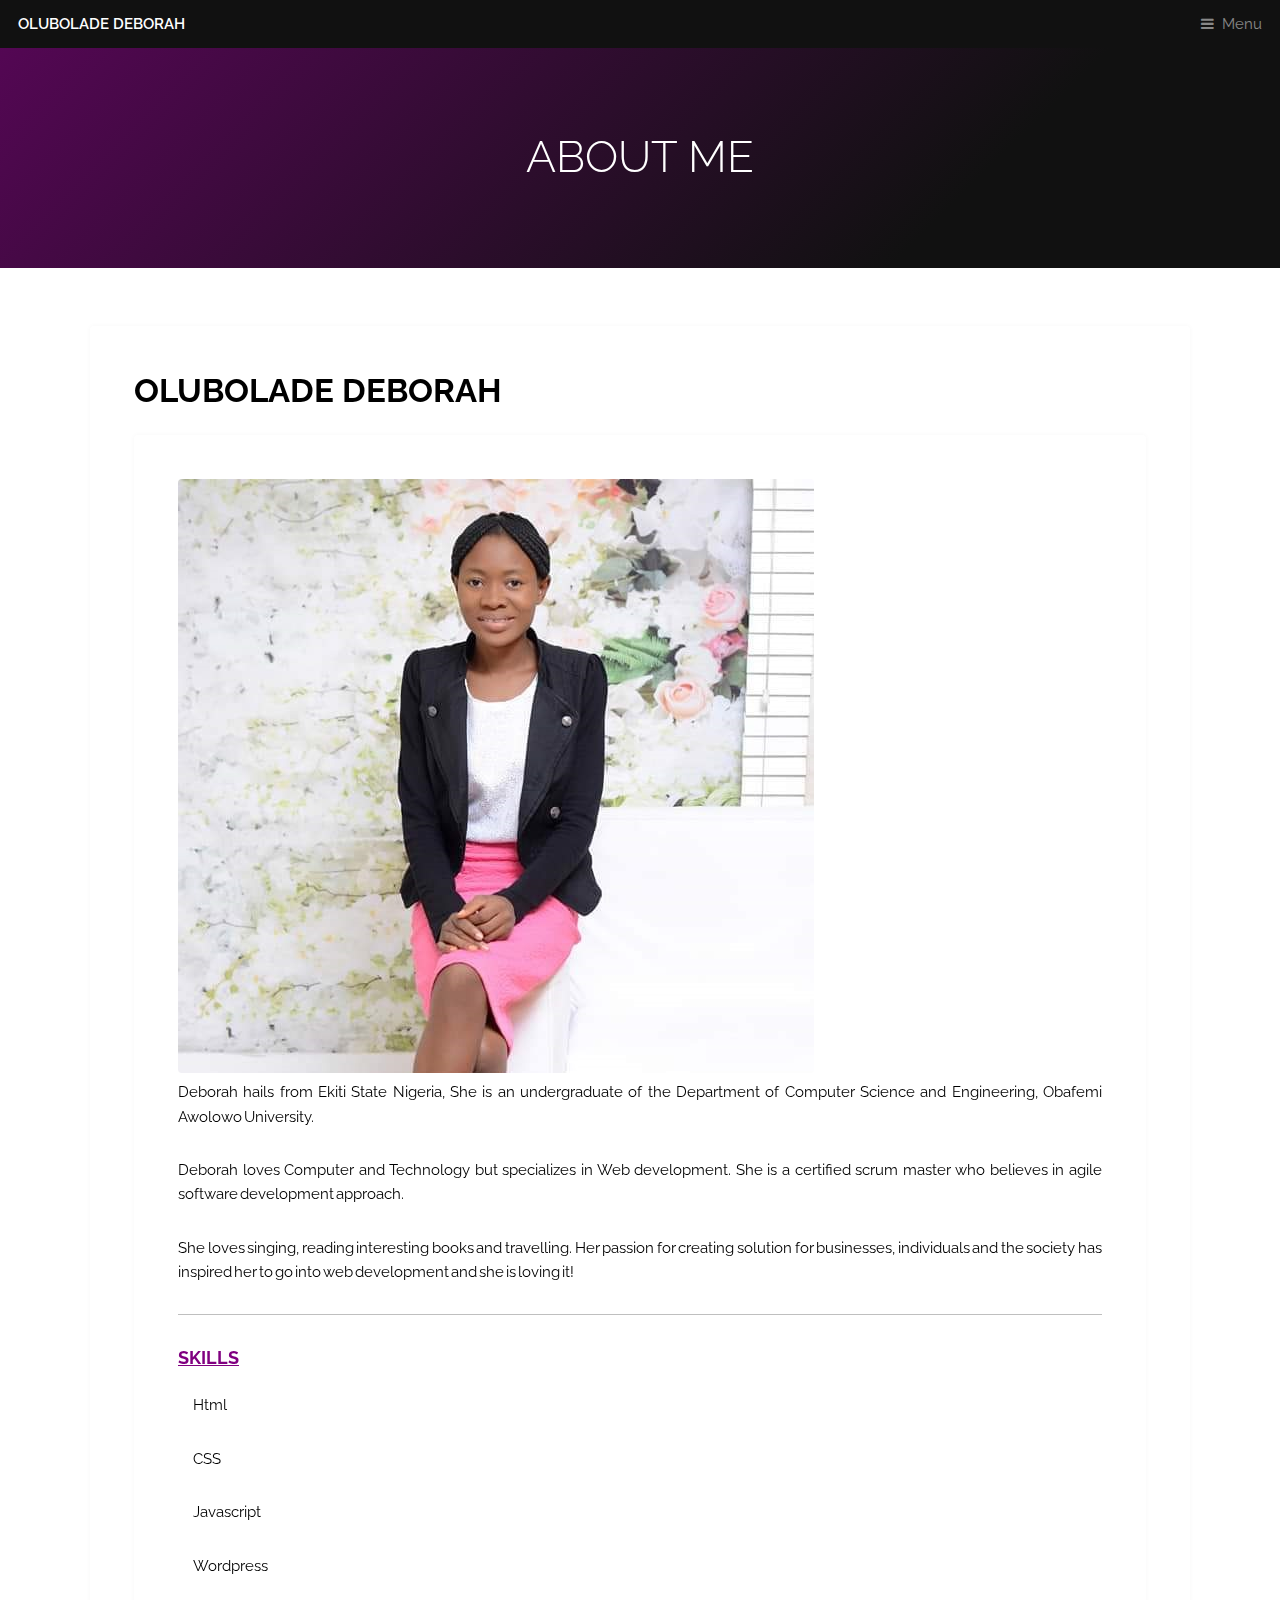
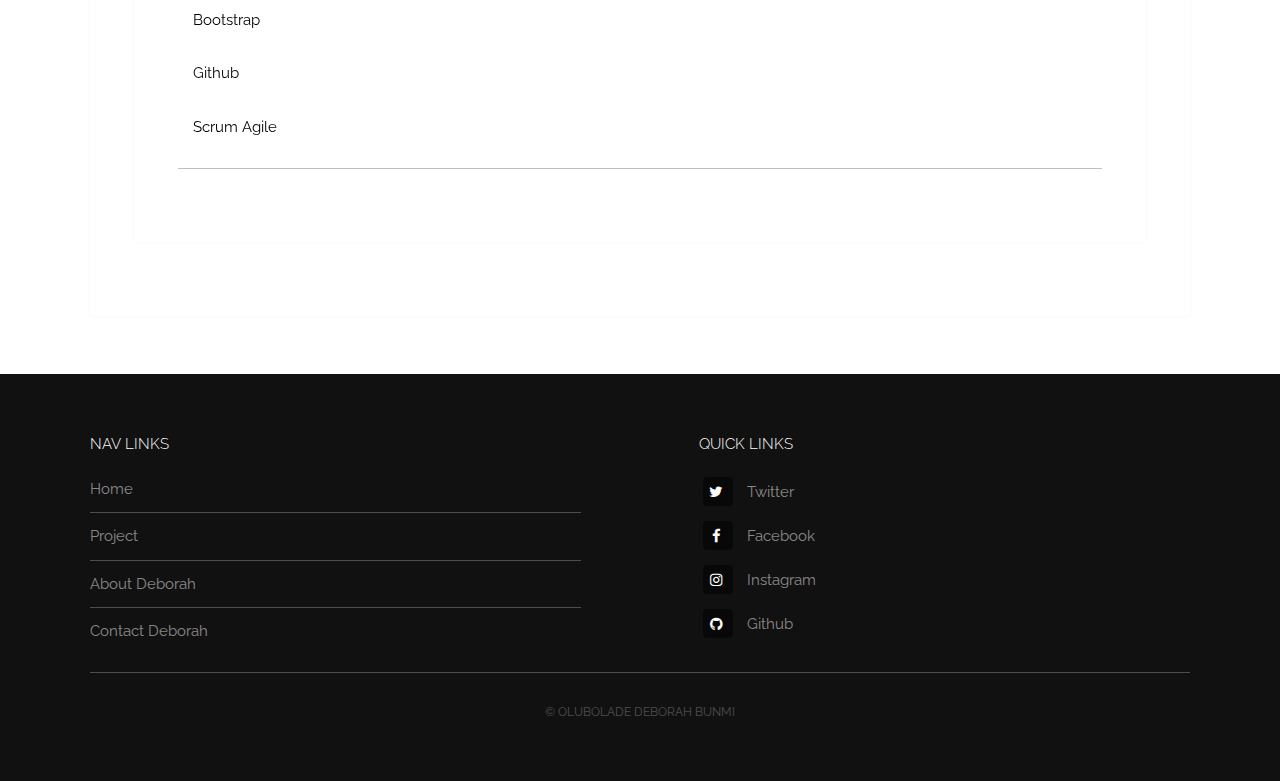
==== commit 912b9317: "Update About Deborah.html" ====
--- a/About Deborah.html
+++ b/About Deborah.html
@@ -47,7 +47,7 @@
 							<div class="image">
 												<img src="deblady.jpg" alt="debby" class="responsive" width="600" height="400" />
 											</div>
-						<p style="text-align:justify;font-size:11;">Deborah hails from Ekiti State Nigeria, She is an undergraduate of the Department of Computer Science and Engineering, Obafemi Awolowo University.</p> <p style="text-align:justify;font-size:11pt;">Deborah loves Computer and Technology but specializes in Web development. She is a certified scrum master who believes in agile software development approach.</p> <p style="text-align:justify;font-size:11pt;"> She loves singing, reading interesting books and travelling. Her passion for creating solution for businesses, individuals and the society has inspired her to go into web development and she is loving it!</p>
+						<p style="text-align:justify;word-spacing:-2px;font-size:11;color:black;">Deborah hails from Ekiti State Nigeria, She is an undergraduate of the Department of Computer Science and Engineering, Obafemi Awolowo University.</p> <p style="text-align:justify;font-size:11;word-spacing:-2px;color:black;">Deborah loves Computer and Technology but specializes in Web development. She is a certified scrum master who believes in agile software development approach.</p> <p style="text-align:justify;font-size:11;word-spacing:-2px; color:black;"> She loves singing, reading interesting books and travelling. Her passion for creating solution for businesses, individuals and the society has inspired her to go into web development and she is loving it!</p>
 
 							<hr>
 							<h3 style=" color:purple; font-weight: bold;"><u>Skills</u></h3>
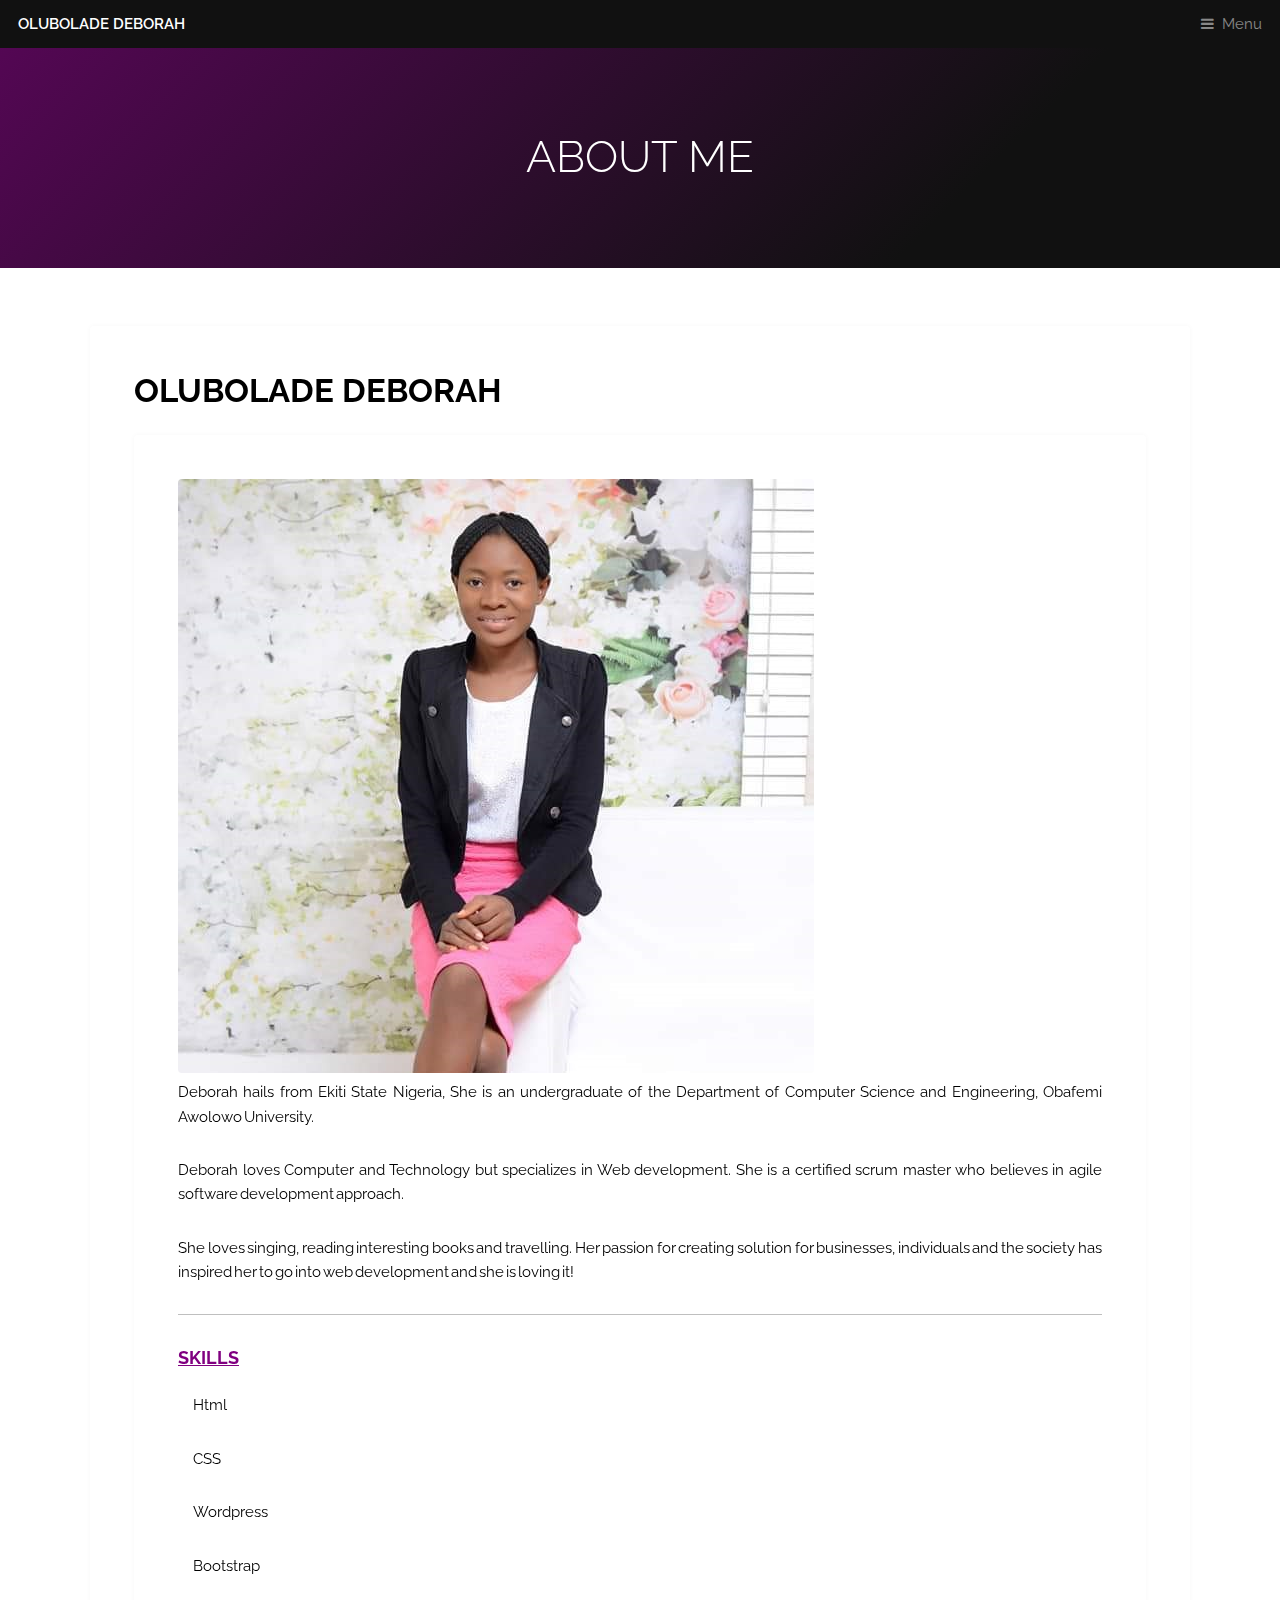
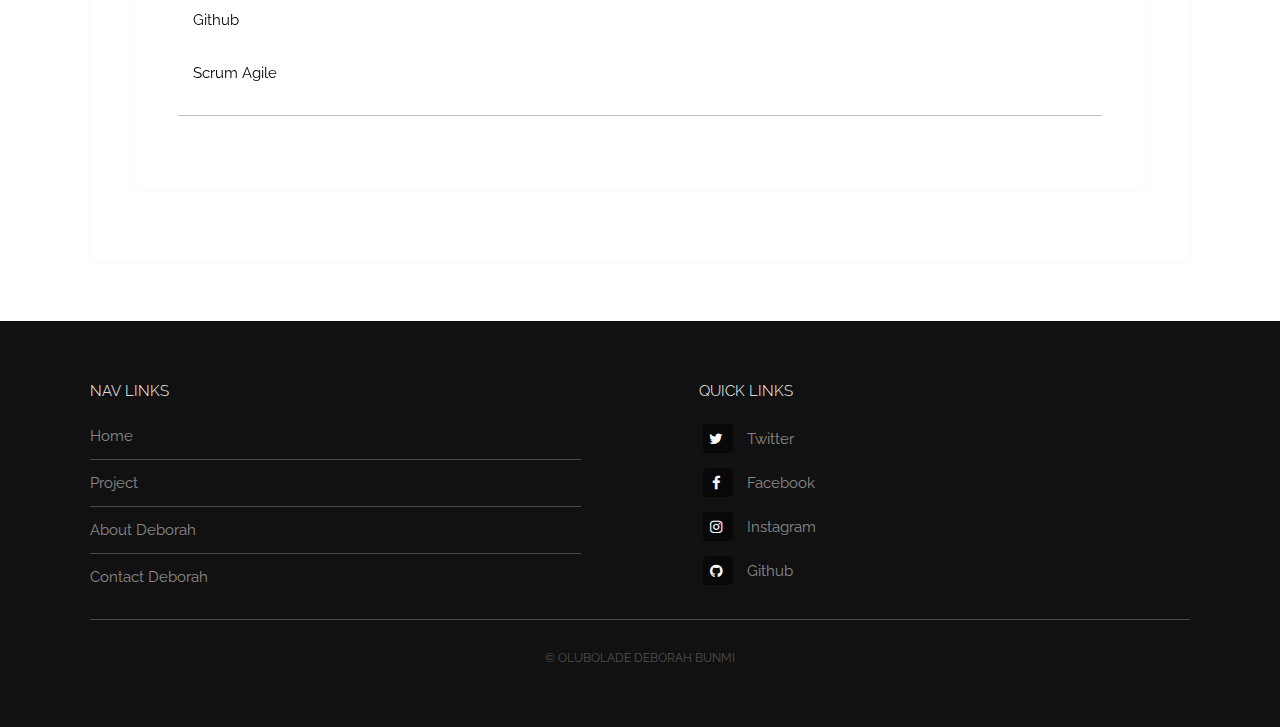
==== commit 158bf39e: "Update About Deborah.html" ====
--- a/About Deborah.html
+++ b/About Deborah.html
@@ -35,8 +35,7 @@
 			</div>
 
 		<!-- Main -->
-		
-			<section id="main" class="wrapper">
+		<section id="main" class="wrapper">
 				<div class="inner">
 					<div class="content">
 						<header>
@@ -53,7 +52,6 @@
 							<h3 style=" color:purple; font-weight: bold;"><u>Skills</u></h3>
 							<ul>Html</ul>
 							<ul>CSS</ul>
-							<ul>Javascript</ul>
 							<ul>Wordpress</ul>
 							<ul>Bootstrap</ul>
 							<ul>Github</ul>
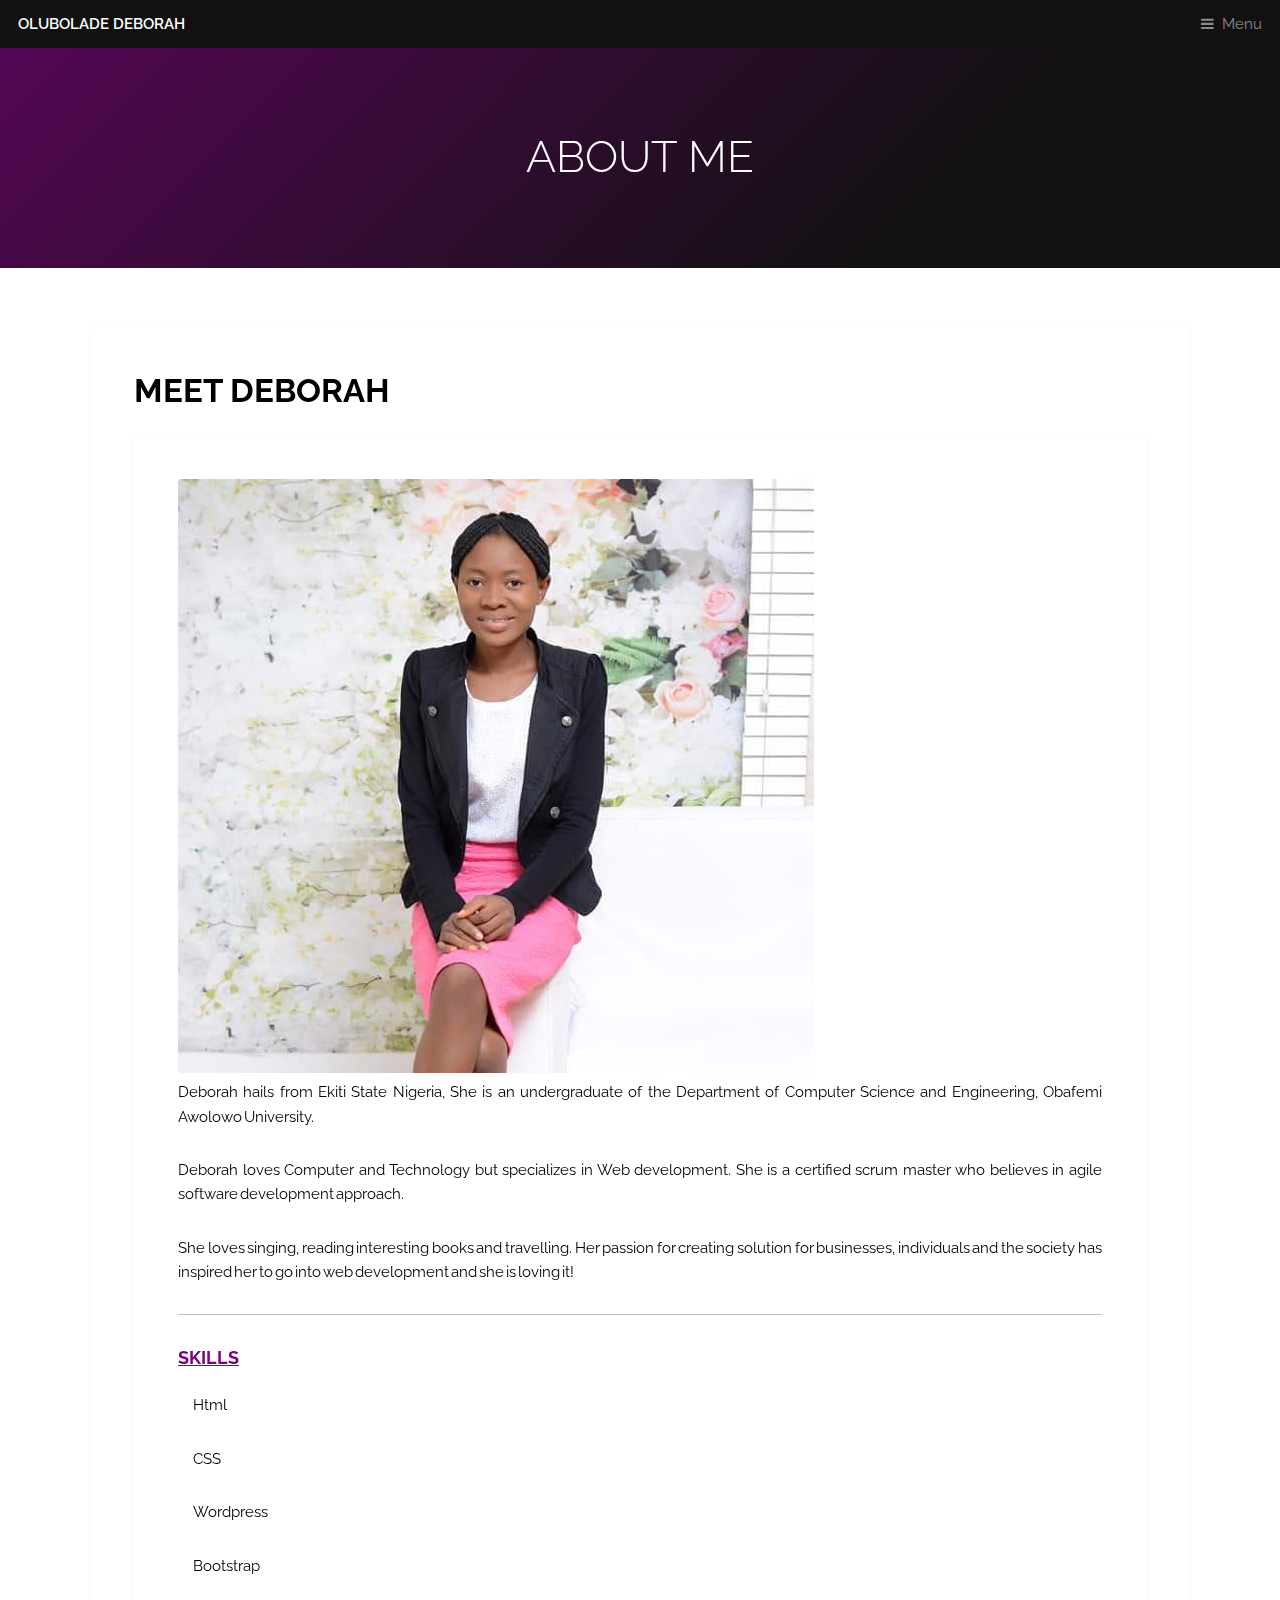
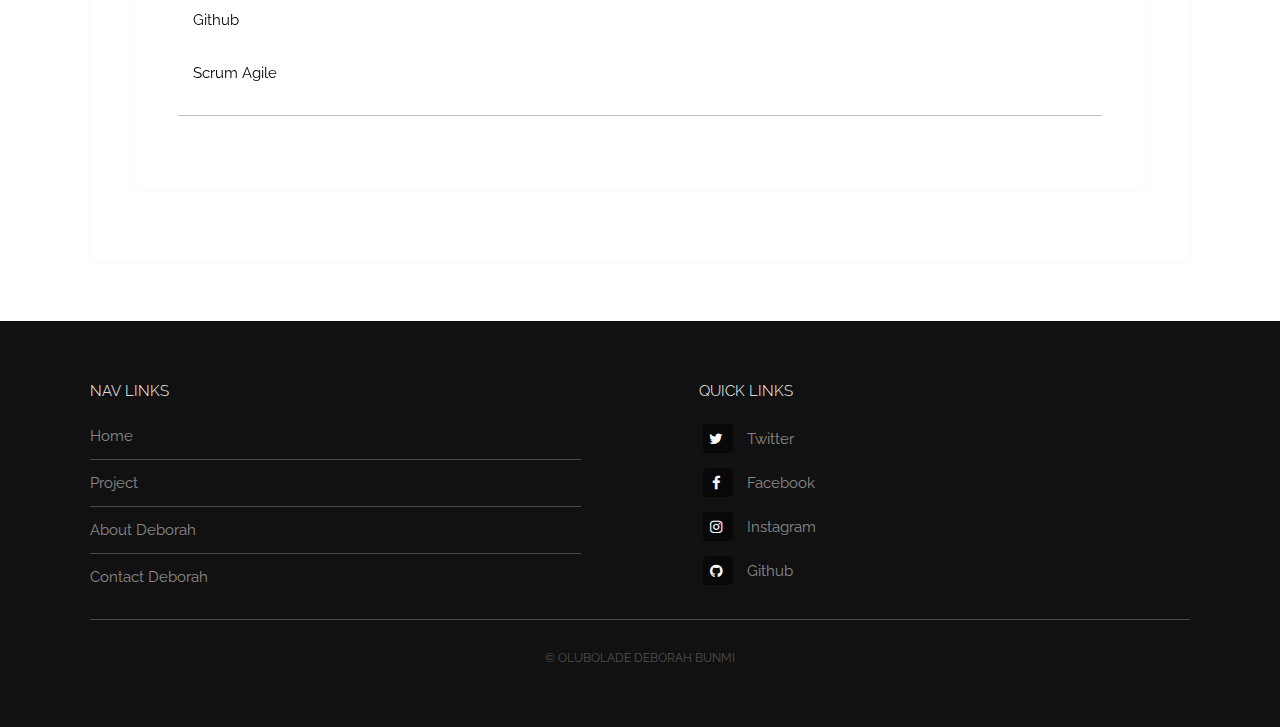
==== commit 229e5516: "Update About Deborah.html" ====
--- a/About Deborah.html
+++ b/About Deborah.html
@@ -39,7 +39,7 @@
 				<div class="inner">
 					<div class="content">
 						<header>
-							<h2 style="margin-right:150px;font-weight:bold; color:black;">Olubolade Deborah</h2>
+							<h2 style="margin-right:150px;font-weight:bold; color:black;">Meet Deborah</h2>
 						</header>
 
 						<div class="content">
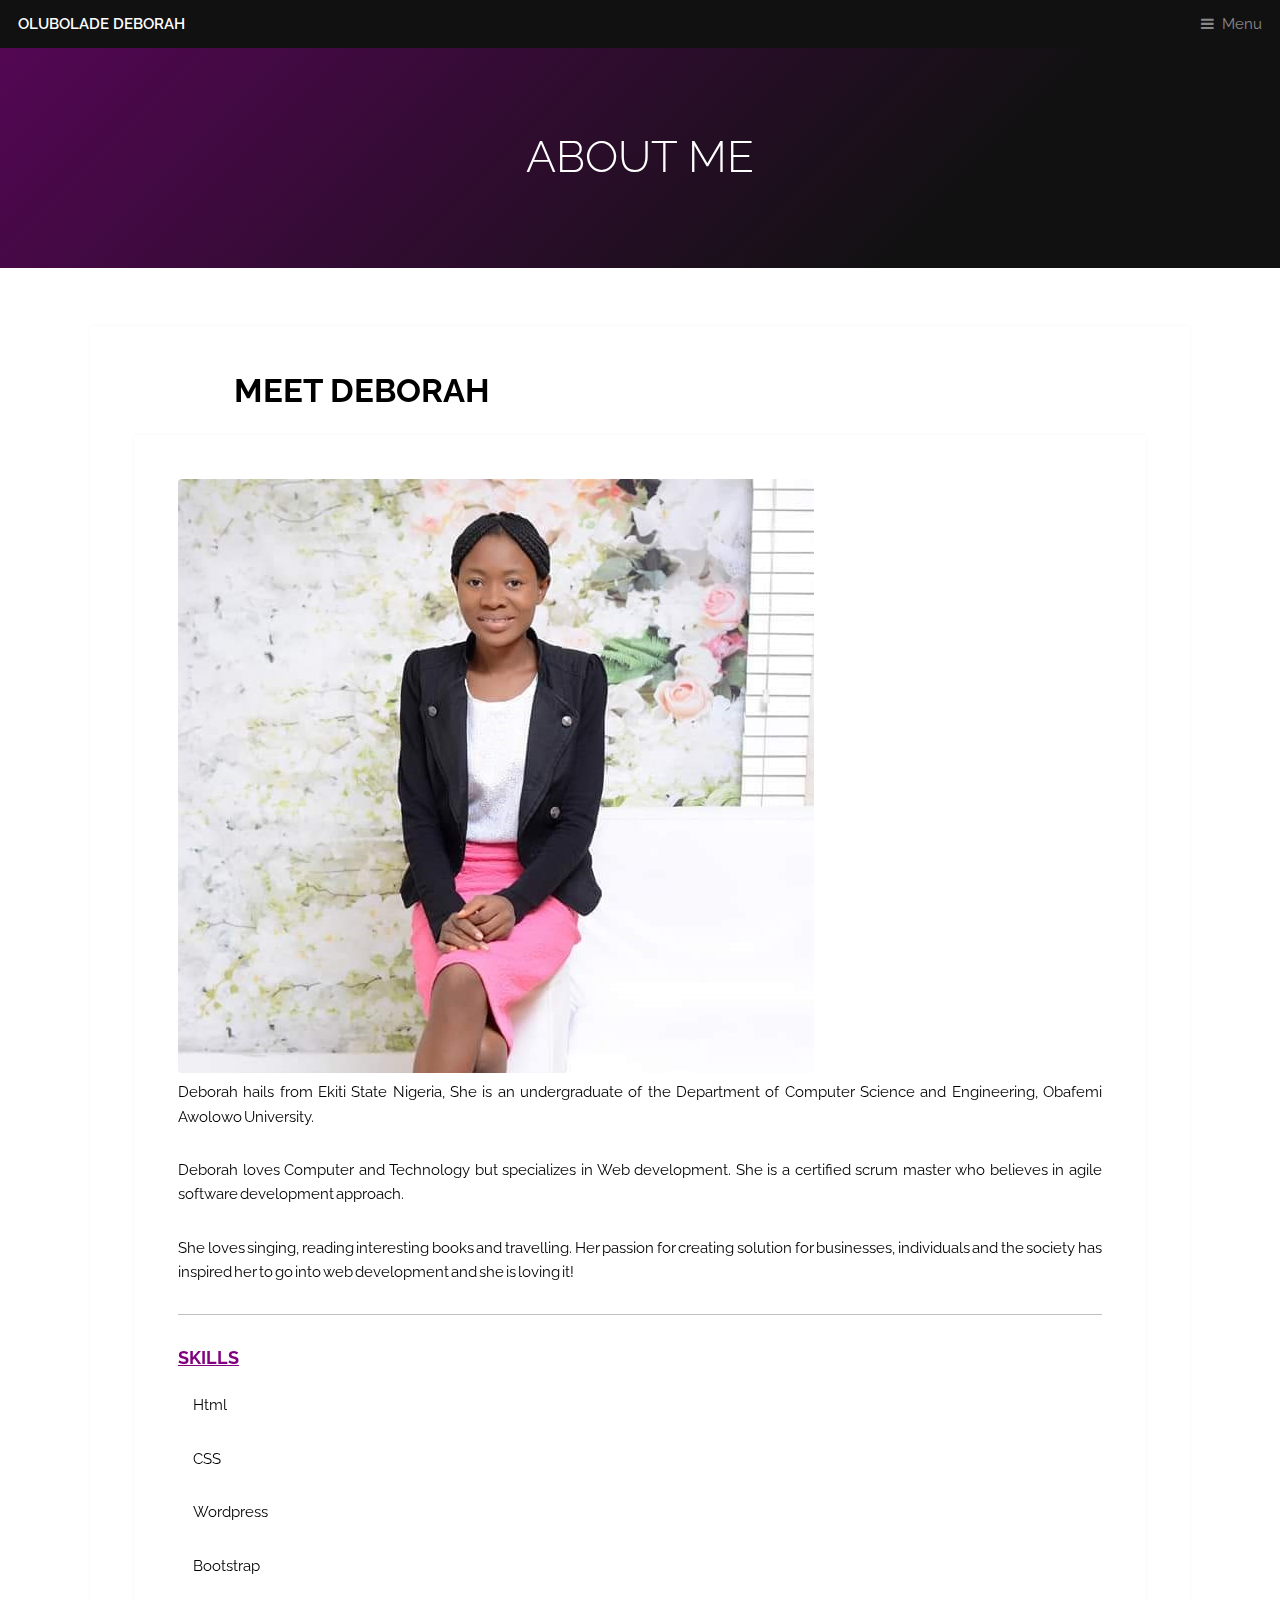
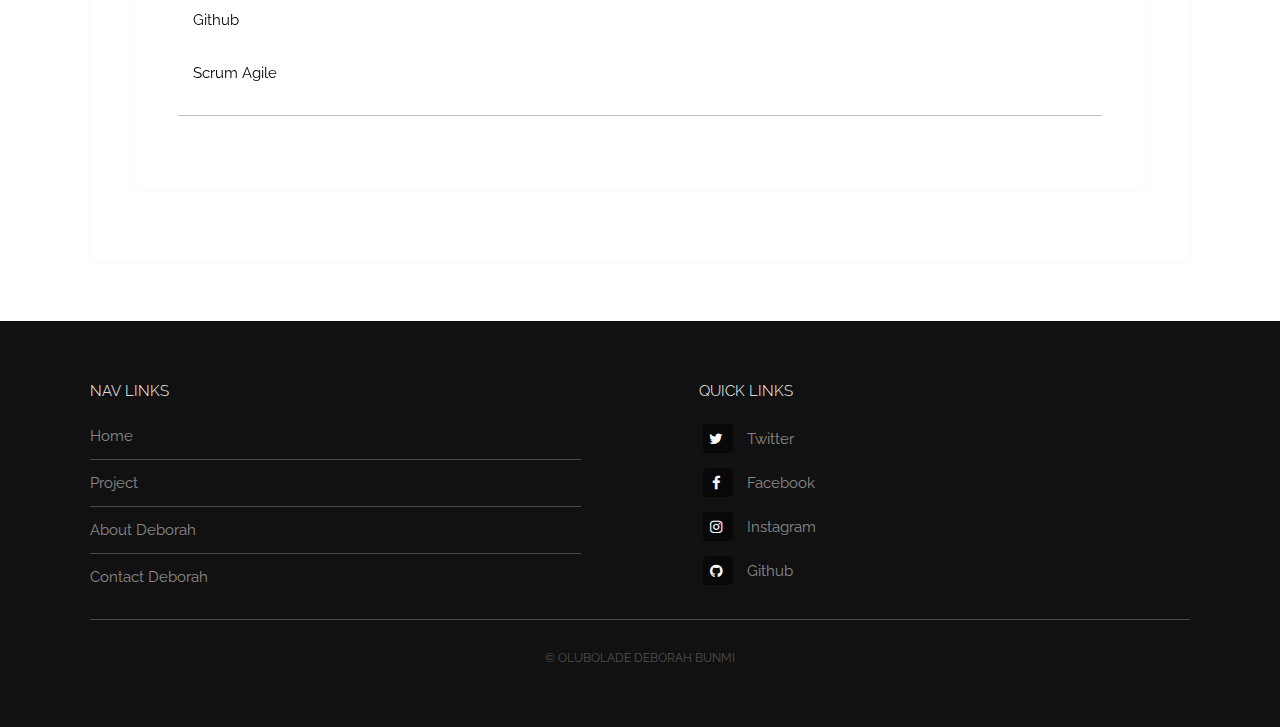
==== commit cf91eb8c: "Update About Deborah.html" ====
--- a/About Deborah.html
+++ b/About Deborah.html
@@ -39,7 +39,7 @@
 				<div class="inner">
 					<div class="content">
 						<header>
-							<h2 style="margin-right:150px;font-weight:bold; color:black;">Meet Deborah</h2>
+							<h2 style="margin-right:100px; margin-left: 100px;font-weight:bold; color:black;">Meet Deborah</h2>
 						</header>
 
 						<div class="content">
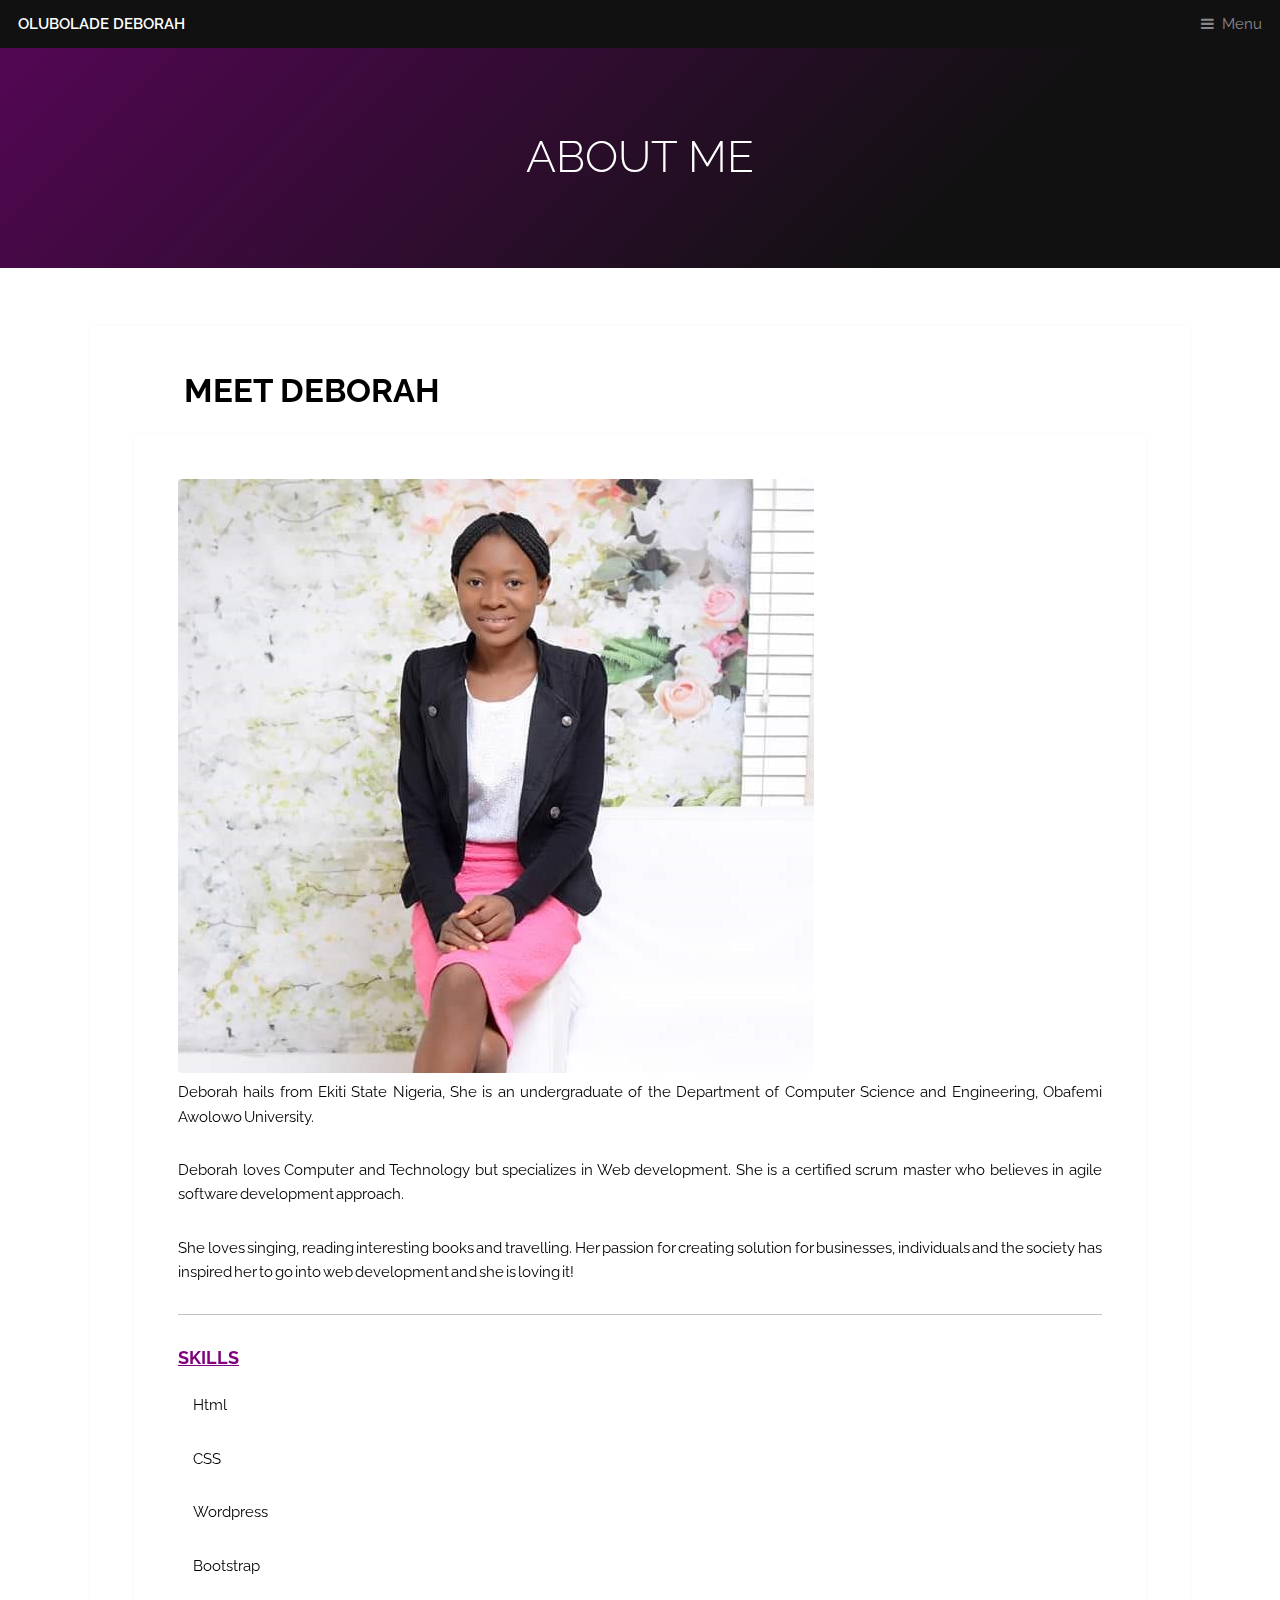
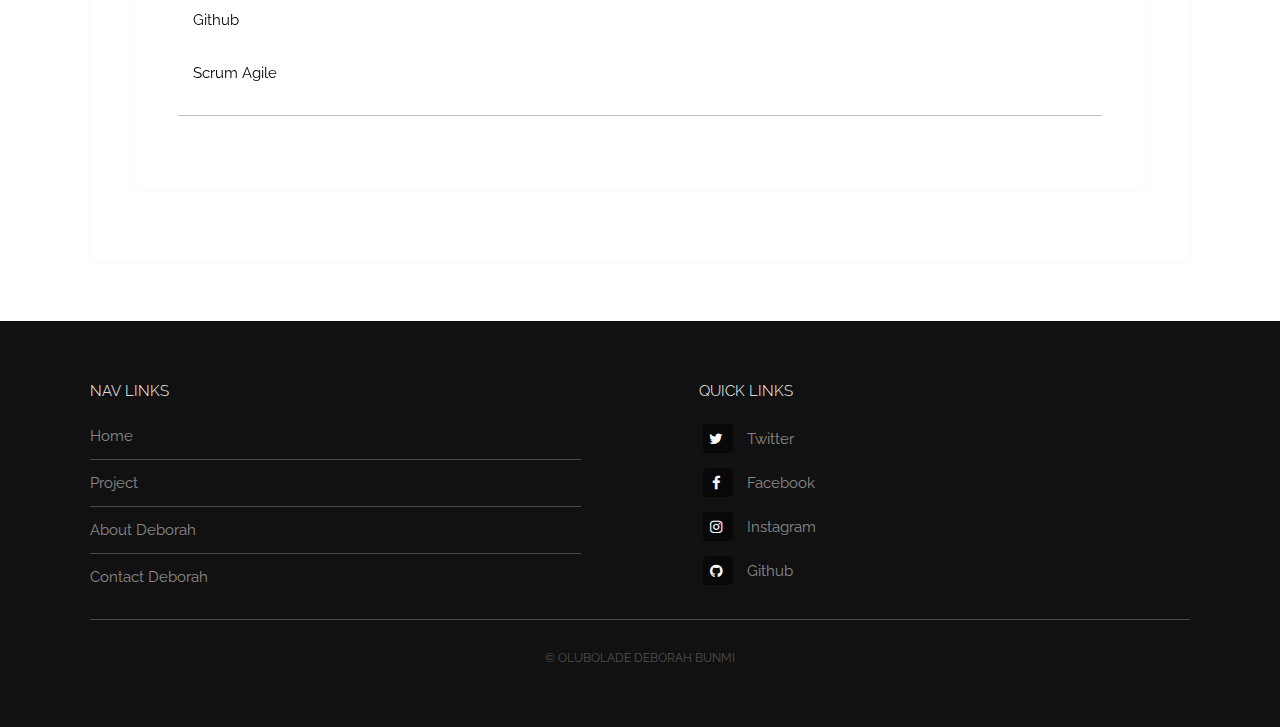
==== commit 881c889e: "Update About Deborah.html" ====
--- a/About Deborah.html
+++ b/About Deborah.html
@@ -39,7 +39,7 @@
 				<div class="inner">
 					<div class="content">
 						<header>
-							<h2 style="margin-right:100px; margin-left: 100px;font-weight:bold; color:black;">Meet Deborah</h2>
+							<h2 style="margin-right:100px; margin-left: 50px;font-weight:bold; color:black;">Meet Deborah</h2>
 						</header>
 
 						<div class="content">
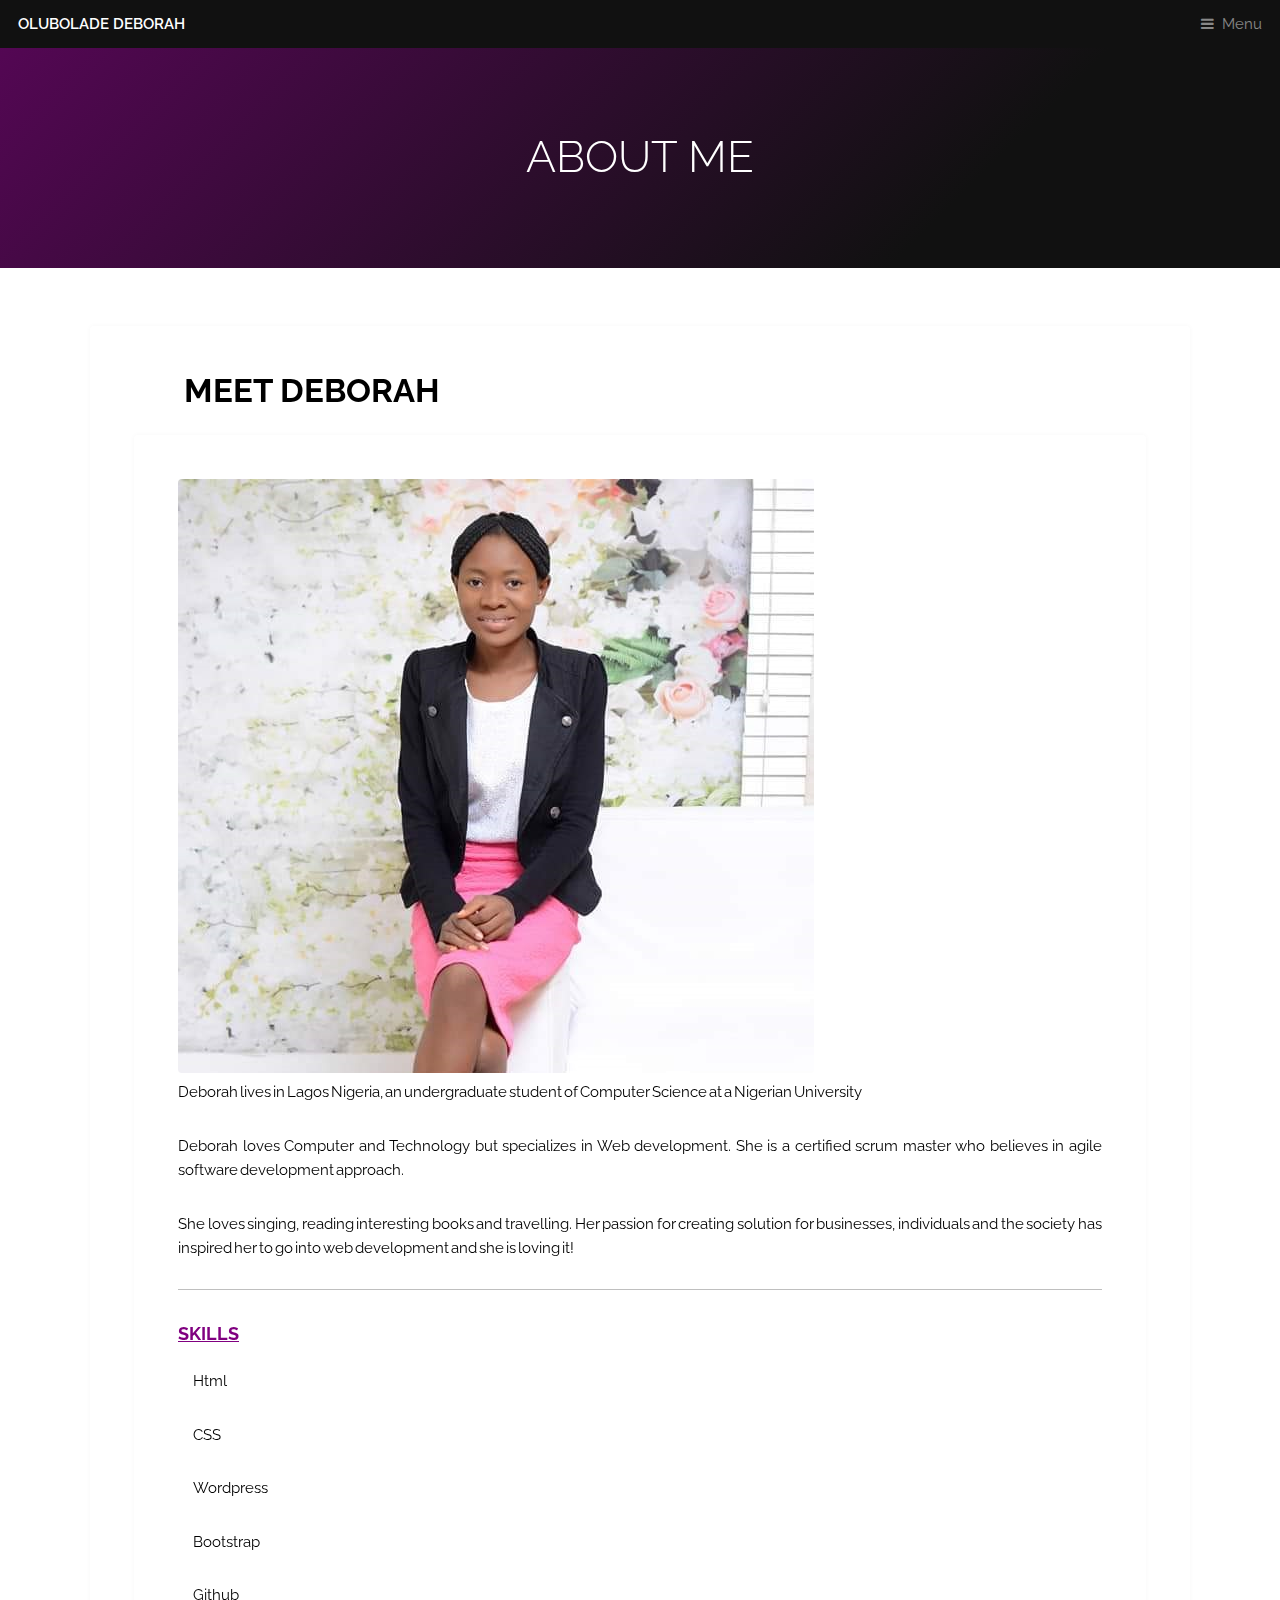
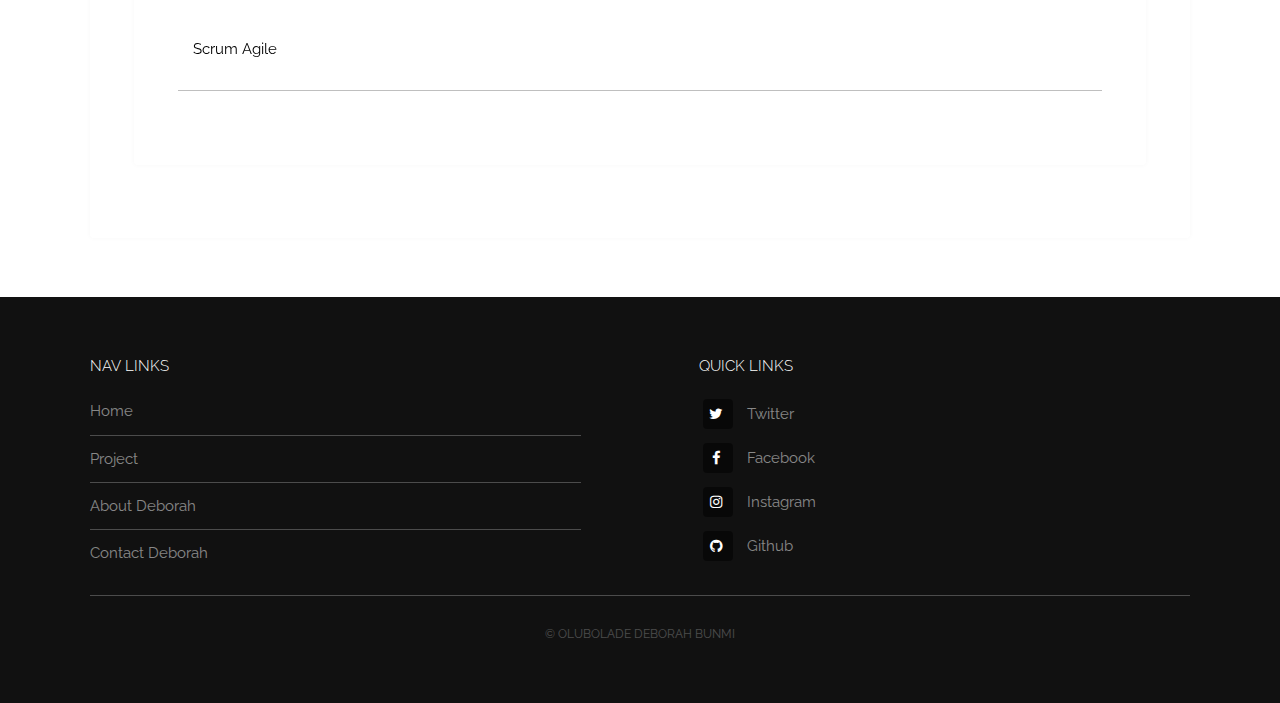
==== commit 66bc1fc8: "Update About Deborah.html" ====
--- a/About Deborah.html
+++ b/About Deborah.html
@@ -46,7 +46,7 @@
 							<div class="image">
 												<img src="deblady.jpg" alt="debby" class="responsive" width="600" height="400" />
 											</div>
-						<p style="text-align:justify;word-spacing:-2px;font-size:11;color:black;">Deborah hails from Ekiti State Nigeria, She is an undergraduate of the Department of Computer Science and Engineering, Obafemi Awolowo University.</p> <p style="text-align:justify;font-size:11;word-spacing:-2px;color:black;">Deborah loves Computer and Technology but specializes in Web development. She is a certified scrum master who believes in agile software development approach.</p> <p style="text-align:justify;font-size:11;word-spacing:-2px; color:black;"> She loves singing, reading interesting books and travelling. Her passion for creating solution for businesses, individuals and the society has inspired her to go into web development and she is loving it!</p>
+						<p style="text-align:justify;word-spacing:-2px;font-size:11;color:black;">Deborah lives in Lagos Nigeria,  an undergraduate student of Computer Science at a Nigerian University</p> <p style="text-align:justify;font-size:11;word-spacing:-2px;color:black;">Deborah loves Computer and Technology but specializes in Web development. She is a certified scrum master who believes in agile software development approach.</p> <p style="text-align:justify;font-size:11;word-spacing:-2px; color:black;"> She loves singing, reading interesting books and travelling. Her passion for creating solution for businesses, individuals and the society has inspired her to go into web development and she is loving it!</p>
 
 							<hr>
 							<h3 style=" color:purple; font-weight: bold;"><u>Skills</u></h3>
